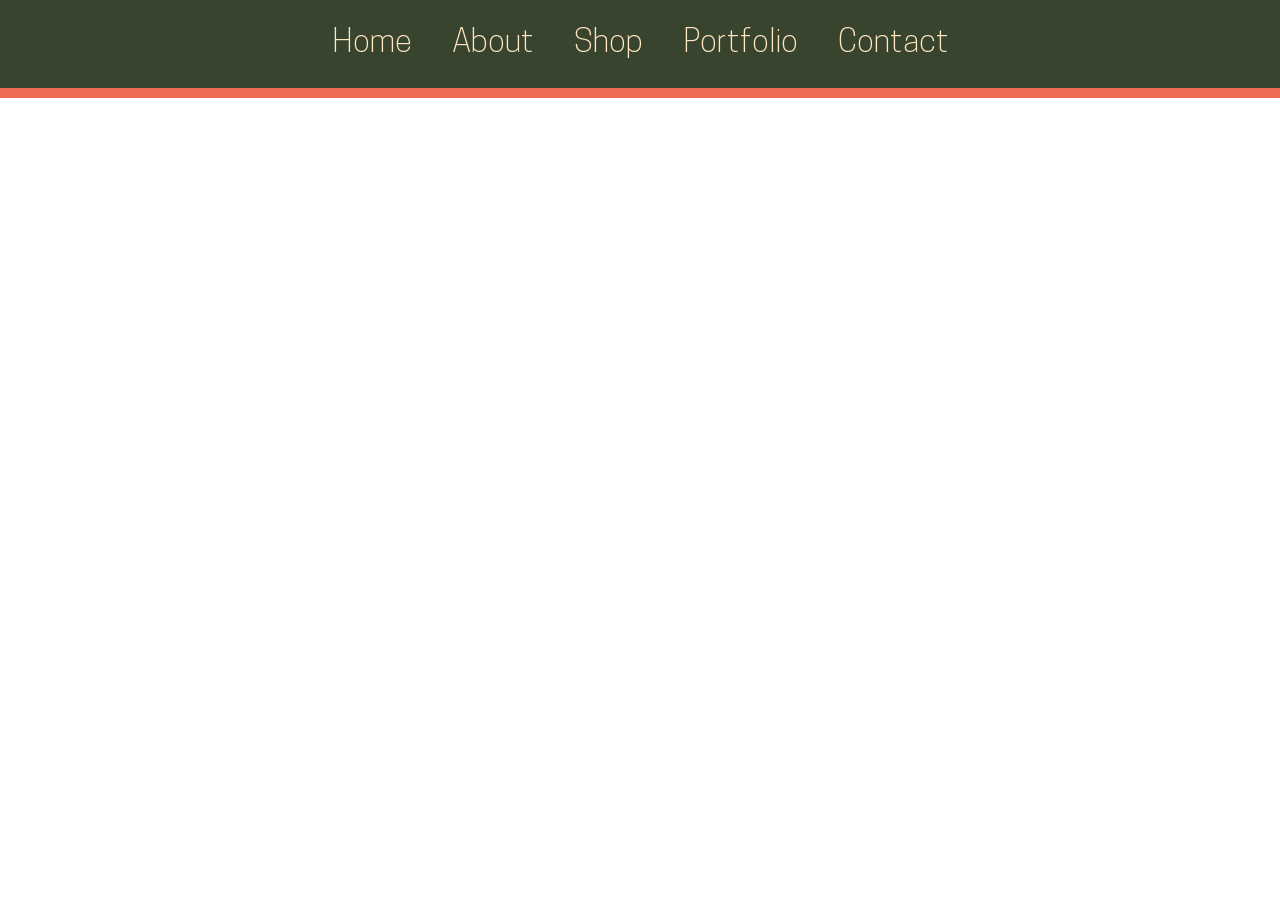
==== portfolio/index.html @ 14aa84bf "Webstudio updates - completed additional pages" ====
<!DOCTYPE html><html lang="en" data-ws-project="23862e66-752c-4eb7-9261-4cd027549fbe" data-ws-version="1193" data-ws-last-published="2026-11-09T02:50:56.412Z"><head><link rel="stylesheet" type="text/css" href="/assets/static/app_generated_index-6937cd5a.DybIr8V8.css"><meta charSet="UTF-8"/><meta name="viewport" content="width=device-width,initial-scale=1"/><link rel="preload" href="/assets/CooperHewitt-LightItalic_O_vuzZyQSfDRtQoGH_PhX.woff2" as="font" crossorigin="anonymous"/><link rel="preload" href="/assets/CooperHewitt-SemiboldItalic_R-CnnnwwbRI8cOrEmQ0u4.woff2" as="font" crossorigin="anonymous"/><link rel="preload" href="/assets/CooperHewitt-Book_gegcQftvdaRz7dl8FiotU.woff2" as="font" crossorigin="anonymous"/><link rel="preload" href="/assets/CooperHewitt-Heavy_PlaudjuqillOgbiPBbCzZ.woff2" as="font" crossorigin="anonymous"/><link rel="preload" href="/assets/CooperHewitt-Light_Y0V5WSEIPaBqnRs9avVkN.woff2" as="font" crossorigin="anonymous"/><link rel="preload" href="/assets/CooperHewitt-Bold_sJR_eyVuuFCDrAmXDJN2t.woff2" as="font" crossorigin="anonymous"/><link rel="preload" href="/assets/CooperHewitt-BookItalic_qAO-ehbOjNCXXPKEOnSa5.woff2" as="font" crossorigin="anonymous"/><link rel="preload" href="/assets/CooperHewitt-HeavyItalic_PTY-TmWu-smKWpG95hy0i.woff2" as="font" crossorigin="anonymous"/><link rel="preload" href="/assets/CooperHewitt-Medium_-sTo8NXGxWXy1kghQVlpi.woff2" as="font" crossorigin="anonymous"/><link rel="preload" href="/assets/CooperHewitt-MediumItalic_LFy3zNYuKBFVIzzJd2ySY.woff2" as="font" crossorigin="anonymous"/><link rel="preload" href="/assets/CooperHewitt-BoldItalic_uzC1m6Ly1wboiHfn4PbVe.woff2" as="font" crossorigin="anonymous"/><link rel="preload" href="/assets/CooperHewitt-Semibold_y3y5GX-sHe1lrQlTJpjki.woff2" as="font" crossorigin="anonymous"/><meta property="og:url" content="https://url/portfolio"/><meta property="og:title" content="Untitled"/><meta property="og:type" content="website"/><meta name="robots" content="noindex, nofollow"/><meta property="twitter:card" content="summary_large_image"/><title>Untitled</title></head><body class="w-element c1i0rsrd"><div style="display:contents"><div style="display:contents"><div class="w-element cb4z5zj c1h0b366 c1b1zoox cqnsuus cag91rg"><div class="w-element cb4z5zj c1h0b366 c1b1zoox cqnsuus cag91rg c11z0u7q c1qw5mlg c1bkpcb8 cao9qlp cm5p5sk"><div class="w-element c11z0u7q c1qkyguq c6vp6l1 c1qw5mlg c1viiw8j c1bkpcb8 cao9qlp cu12ofs csr1nti c106z6g c1h0b366 cxkowxw ca5zbyz c10b6e18 c1rtxuhn cqnsuus c1b1zoox ct4zbtd c1lb60z7 cmi3xc6 c1d5ff5c"><a class="w-element c1a14weh c1dymqv5 c1nh0rvt czjqvdy ccqplkd c1egbfj1 c17npye c1xerf1g c1aq343s c1nst9q7 c8z5t5b c1en6wre cnk7x1m chl4xmx c7td213 c1c8s8ti csta22b c5w9n36 cf34dzp c1f10jpj chliwo c1ia2tzm" href="/">Home</a><a class="w-element c1a14weh c1dymqv5 c1nh0rvt czjqvdy ccqplkd c1egbfj1 c17npye c1xerf1g c1aq343s c1nst9q7 c8z5t5b c1en6wre cnk7x1m chl4xmx c7td213 c1c8s8ti csta22b c5w9n36 cf34dzp c1f10jpj chliwo c1ia2tzm" href="/about-me">About</a><a class="w-element c1a14weh c1dymqv5 c1nh0rvt czjqvdy ccqplkd c1egbfj1 c17npye c1xerf1g c1aq343s c1nst9q7 c8z5t5b c1en6wre cnk7x1m chl4xmx c7td213 c1c8s8ti csta22b c5w9n36 cf34dzp c1f10jpj chliwo c1ia2tzm" href="/shop">Shop</a><a aria-current="page" class="w-element c1a14weh c1dymqv5 c1nh0rvt czjqvdy ccqplkd c1egbfj1 c17npye c1xerf1g c1aq343s c1nst9q7 c8z5t5b c1en6wre cnk7x1m chl4xmx c7td213 c1c8s8ti csta22b c5w9n36 cf34dzp c1f10jpj chliwo c1ia2tzm active" href="/portfolio">Portfolio</a><a class="w-element c1a14weh c1dymqv5 c1nh0rvt czjqvdy ccqplkd c1egbfj1 c17npye c1xerf1g c1aq343s c1nst9q7 c8z5t5b c1en6wre cnk7x1m chl4xmx c7td213 coapl5e csta22b c5w9n36 cf34dzp c1f10jpj chliwo c1ia2tzm c1d5ff5c" href="/blog">Blog</a><a class="w-element c1a14weh c1dymqv5 c1nh0rvt czjqvdy ccqplkd c1egbfj1 c17npye c1xerf1g c1aq343s c1nst9q7 c8z5t5b c1en6wre cnk7x1m chl4xmx c7td213 c1c8s8ti csta22b c5w9n36 cf34dzp c1f10jpj chliwo c1ia2tzm" href="/contact-me">Contact</a></div><div class="w-element coapl5e cofauou c1avrgb3 c1c61qtu casb968 c1q3kdrx c1u8and3 clayidp"><button type="button" class="w-button c1nemqcq c1b1zoox cqnsuus c1p8um90 cmw9a0e c1g2f9x c18c1vjf csgd1zz c107n6qi cyw07d ce3t0pj cbi9lso c13r2d5t c8z5t5b c87owr5 crz591p c1wt2y36 c1yo3swp cb9brdj c1giw29k catn2ze c1jwlwkj cm22fqq c13w50jj cm3leah" aria-haspopup="dialog" aria-expanded="false" aria-controls="radix-:Rim:" data-state="closed"><div class="w-html-embed c1w889rw ct081px c19qli0n c1hx61fz c1sen5f0"><svg xmlns="http://www.w3.org/2000/svg" fill="none" viewBox="0 0 16 16" width="100%" height="100%" style="display: block;"><path stroke="currentColor" stroke-linecap="round" stroke-linejoin="round" d="M2.667 8h10.666M2.667 4h10.666M2.667 12h10.666"/></svg></div></button></div></div></div><div class="w-element c7f6q1j c1tllyyv c1a7cbe2 cazifxr"></div></div></div><div class="w-html-embed">
<style>
/* =================================
   CREATIVELY, CHLOE K - ART GALLERY
   ================================= */

.ck-gallery {
  --ck-green: #38442e;
  --ck-cream: #ffe7c2;
  --ck-orange: #b8311c;
  --ck-paper: #fff9e9;
  --ck-grey: #a29691;

  width: 100%;
  font-family: inherit;
}

.ck-gallery-grid {
  display: grid;
  grid-template-columns: repeat(12, minmax(0, 1fr));
  gap: clamp(12px, 2vw, 26px);
  align-items: start;
}

/* Individual photo cards */

.ck-gallery-card {
  position: relative;
  display: block;
  width: 100%;
  padding: 0;
  border: 0;
  background: transparent;
  cursor: pointer;
  text-align: left;
  overflow: hidden;
  color: white;
  border-radius: 2px;
}

.ck-gallery-card img {
  display: block;
  width: 100%;
  height: 100%;
  object-fit: cover;
  transition: transform 0.5s ease;
}

/* Editorial arrangement */

.ck-gallery-card:nth-child(7n + 1) {
  grid-column: span 7;
  aspect-ratio: 5 / 4;
}

.ck-gallery-card:nth-child(7n + 2) {
  grid-column: span 5;
  aspect-ratio: 4 / 5;
}

.ck-gallery-card:nth-child(7n + 3) {
  grid-column: span 4;
  aspect-ratio: 4 / 5;
}

.ck-gallery-card:nth-child(7n + 4) {
  grid-column: span 4;
  aspect-ratio: 1 / 1;
}

.ck-gallery-card:nth-child(7n + 5) {
  grid-column: span 4;
  aspect-ratio: 4 / 5;
}

.ck-gallery-card:nth-child(7n + 6) {
  grid-column: span 6;
  aspect-ratio: 5 / 4;
}

.ck-gallery-card:nth-child(7n + 7) {
  grid-column: span 6;
  aspect-ratio: 5 / 4;
}

/* Hover overlay */

.ck-gallery-overlay {
  position: absolute;
  inset: 0;
  display: flex;
  flex-direction: column;
  justify-content: flex-end;
  padding: clamp(14px, 3vw, 28px);
  background: rgba(56, 68, 46, 0.78);
  opacity: 0;
  transition: opacity 0.3s ease;
}

.ck-gallery-overlay strong {
  font-size: clamp(16px, 2vw, 24px);
  font-weight: 600;
}

.ck-gallery-overlay span {
  margin-top: 8px;
  font-size: 12px;
  letter-spacing: 0.08em;
  text-transform: uppercase;
  color: var(--ck-cream);
}

.ck-gallery-card:hover .ck-gallery-overlay,
.ck-gallery-card:focus-visible .ck-gallery-overlay {
  opacity: 1;
}

.ck-gallery-card:hover img {
  transform: scale(1.04);
}

.ck-gallery-card:focus-visible {
  outline: 3px solid var(--ck-orange);
  outline-offset: 4px;
}

/* Full detail popup */

.ck-gallery-dialog {
  width: min(900px, calc(100% - 32px));
  max-width: 900px;
  max-height: 90vh;
  padding: 0;
  border: none;
  background: var(--ck-paper);
  color: var(--ck-green);
  overflow: auto;
  box-shadow: 0 20px 80px rgba(0,0,0,0.3);
}

.ck-gallery-dialog::backdrop {
  background: rgba(25, 30, 22, 0.78);
  backdrop-filter: blur(4px);
}

.ck-gallery-detail {
  display: grid;
  grid-template-columns: 1.15fr 0.85fr;
  min-height: 400px;
}

.ck-gallery-detail-image {
  width: 100%;
  height: 100%;
  min-height: 400px;
  object-fit: cover;
}

.ck-gallery-detail-content {
  position: relative;
  display: flex;
  flex-direction: column;
  justify-content: center;
  padding: clamp(24px, 4vw, 48px);
}

.ck-gallery-close {
  position: absolute;
  top: 14px;
  right: 14px;
  width: 36px;
  height: 36px;
  border: 1px solid var(--ck-grey);
  border-radius: 50%;
  background: transparent;
  color: var(--ck-green);
  font-size: 23px;
  line-height: 1;
  cursor: pointer;
}

.ck-gallery-close:hover {
  background: var(--ck-green);
  color: var(--ck-cream);
}

.ck-gallery-detail h2 {
  margin: 20px 0 12px;
  color: var(--ck-green);
  font-size: clamp(24px, 3vw, 34px);
  line-height: 1.15;
}

.ck-gallery-detail p {
  margin: 0 0 18px;
  line-height: 1.7;
  font-size: 15px;
}

.ck-gallery-meta {
  margin-top: 10px;
  padding-top: 16px;
  border-top: 1px solid var(--ck-grey);
  font-size: 13px;
  line-height: 1.8;
}

.ck-gallery-category {
  color: var(--ck-orange);
  font-size: 11px;
  font-weight: 700;
  letter-spacing: 0.12em;
  text-transform: uppercase;
}

/* Mobile */

@media (max-width: 650px) {
  .ck-gallery-grid {
    grid-template-columns: repeat(2, minmax(0, 1fr));
    gap: 12px;
  }

  .ck-gallery-card:nth-child(n) {
    grid-column: span 1;
    aspect-ratio: 4 / 5;
  }

  .ck-gallery-card:nth-child(4n + 1) {
    grid-column: span 2;
    aspect-ratio: 5 / 4;
  }

  .ck-gallery-overlay {
    padding: 12px;
  }

  .ck-gallery-overlay strong {
    font-size: 16px;
  }

  .ck-gallery-overlay span {
    font-size: 10px;
  }

  .ck-gallery-detail {
    grid-template-columns: 1fr;
  }

  .ck-gallery-detail-image {
    height: 300px;
    min-height: 0;
  }

  .ck-gallery-detail-content {
    padding: 24px;
  }

  .ck-gallery-dialog {
    max-height: 88vh;
  }
}

@media (prefers-reduced-motion: reduce) {
  .ck-gallery-card img,
  .ck-gallery-overlay {
    transition: none;
  }
}
</style>

<div class="ck-gallery">
  <div class="ck-gallery-grid" id="ckGalleryGrid"></div>

  <dialog class="ck-gallery-dialog" id="ckGalleryDialog">
    <div class="ck-gallery-detail">
      <img
        class="ck-gallery-detail-image"
        id="ckDetailImage"
        src=""
        alt=""
      />

      <div class="ck-gallery-detail-content">
        <button
          class="ck-gallery-close"
          id="ckGalleryClose"
          aria-label="Close details"
          type="button"
        >&times;</button>

        <span class="ck-gallery-category" id="ckDetailCategory"></span>
        <h2 id="ckDetailTitle"></h2>
        <p id="ckDetailDescription"></p>

        <div class="ck-gallery-meta">
          <div id="ckDetailMaterials"></div>
          <div id="ckDetailYear"></div>
        </div>
      </div>
    </div>
  </dialog>
</div>

<script>
(() => {
  /* =================================
     ADD YOUR ARTWORK HERE
     ================================= */

  const artworks = [
    {
      title: "Woodland Tea Set",
      category: "Ceramics",
      image: "YOUR-IMAGE-URL-1",
      alt: "Handmade ceramic tea set",
      description:
        "A tea set inspired by the redwood forests, featuring sculpted figures and details inspired by woodland flora and fauna.",
      materials: "Speckled B-Mix clay, underglaze, clear glaze",
      year: "2026"
    },
    {
      title: "Piece Two",
      category: "Ceramics",
      image: "YOUR-IMAGE-URL-2",
      alt: "Description of your second artwork",
      description:
        "Add a description of this piece here.",
      materials: "Add materials here",
      year: "2026"
    },
    {
      title: "Piece Three",
      category: "Sculpture",
      image: "YOUR-IMAGE-URL-3",
      alt: "Description of your third artwork",
      description:
        "Add a description of this piece here.",
      materials: "Add materials here",
      year: "2026"
    },
    {
      title: "Piece Four",
      category: "Ceramics",
      image: "YOUR-IMAGE-URL-4",
      alt: "Description of your fourth artwork",
      description:
        "Add a description of this piece here.",
      materials: "Add materials here",
      year: "2026"
    },
    {
      title: "Piece Five",
      category: "Ceramics",
      image: "YOUR-IMAGE-URL-5",
      alt: "Description of your fifth artwork",
      description:
        "Add a description of this piece here.",
      materials: "Add materials here",
      year: "2026"
    },
    {
      title: "Piece Six",
      category: "Other Work",
      image: "YOUR-IMAGE-URL-6",
      alt: "Description of your sixth artwork",
      description:
        "Add a description of this piece here.",
      materials: "Add materials here",
      year: "2026"
    }
  ];

  const grid = document.getElementById("ckGalleryGrid");
  const dialog = document.getElementById("ckGalleryDialog");
  const closeButton = document.getElementById("ckGalleryClose");

  const detailImage = document.getElementById("ckDetailImage");
  const detailCategory = document.getElementById("ckDetailCategory");
  const detailTitle = document.getElementById("ckDetailTitle");
  const detailDescription = document.getElementById("ckDetailDescription");
  const detailMaterials = document.getElementById("ckDetailMaterials");
  const detailYear = document.getElementById("ckDetailYear");

  if (!grid || !dialog) return;

  function openArtwork(artwork) {
    detailImage.src = artwork.image;
    detailImage.alt = artwork.alt;
    detailCategory.textContent = artwork.category;
    detailTitle.textContent = artwork.title;
    detailDescription.textContent = artwork.description;
    detailMaterials.textContent = "Materials: " + artwork.materials;
    detailYear.textContent = "Year: " + artwork.year;

    dialog.showModal();
  }

  artworks.forEach((artwork) => {
    const card = document.createElement("button");
    card.type = "button";
    card.className = "ck-gallery-card";
    card.setAttribute("aria-label", "View details for " + artwork.title);

    const image = document.createElement("img");
    image.src = artwork.image;
    image.alt = artwork.alt;
    image.loading = "lazy";
    image.decoding = "async";

    const overlay = document.createElement("div");
    overlay.className = "ck-gallery-overlay";

    const title = document.createElement("strong");
    title.textContent = artwork.title;

    const prompt = document.createElement("span");
    prompt.textContent = "View details →";

    overlay.append(title, prompt);
    card.append(image, overlay);

    card.addEventListener("click", () => openArtwork(artwork));

    grid.appendChild(card);
  });

  closeButton.addEventListener("click", () => dialog.close());

  dialog.addEventListener("click", (event) => {
    if (event.target === dialog) dialog.close();
  });
})();
</script></div><script id="vike_pageContext" type="application/json">{"pageId":"\/pages\/portfolio","routeParams":{},"data":{"url":"https:\/\/url\/portfolio","system":{"params":{},"search":{},"origin":"https:\/\/url","pathname":"\/portfolio"},"resources":{},"pageMeta":{"title":"Untitled","description":"","excludePageFromSearch":true,"language":"","socialImageAssetName":"!undefined","socialImageUrl":"","status":"!undefined","redirect":"","content":"","custom":[]}}}</script><script id="vike_globalContext" type="application/json">{}</script><script src="/assets/entries/entry-server-routing.Dy32HIcM.js" type="module" async></script><link rel="modulepreload" href="/assets/entries/pages_portfolio.Bsc95HGP.js" as="script" type="text/javascript"><link rel="modulepreload" href="/assets/chunks/chunk-CnNNKXqB.js" as="script" type="text/javascript"></body></html>
---- assets/static/app_generated_index-6937cd5a.DybIr8V8.css ----
@font-face{font-family:Cooper Hewitt;font-style:italic;font-weight:704;font-display:swap;src:url(/assets/CooperHewitt-LightItalic_O_vuzZyQSfDRtQoGH_PhX.woff2) format("woff2")}@font-face{font-family:Cooper Hewitt;font-style:italic;font-weight:710;font-display:swap;src:url(/assets/CooperHewitt-SemiboldItalic_R-CnnnwwbRI8cOrEmQ0u4.woff2) format("woff2")}@font-face{font-family:Epilogue;font-style:normal;font-weight:100 900;font-display:swap;src:url(/assets/Epilogue-VariableFont_wght_UMmD5uKuAMfCr3au74g5m.ttf) format("truetype")}@font-face{font-family:Cooper Hewitt;font-style:normal;font-weight:705;font-display:swap;src:url(/assets/CooperHewitt-Book_gegcQftvdaRz7dl8FiotU.woff2) format("woff2")}@font-face{font-family:Cooper Hewitt;font-style:normal;font-weight:713;font-display:swap;src:url(/assets/CooperHewitt-Heavy_PlaudjuqillOgbiPBbCzZ.woff2) format("woff2")}@font-face{font-family:Cooper Hewitt;font-style:normal;font-weight:703;font-display:swap;src:url(/assets/CooperHewitt-Light_Y0V5WSEIPaBqnRs9avVkN.woff2) format("woff2")}@font-face{font-family:Cooper Hewitt;font-style:normal;font-weight:711;font-display:swap;src:url(/assets/CooperHewitt-Bold_sJR_eyVuuFCDrAmXDJN2t.woff2) format("woff2")}@font-face{font-family:Cooper Hewitt;font-style:italic;font-weight:706;font-display:swap;src:url(/assets/CooperHewitt-BookItalic_qAO-ehbOjNCXXPKEOnSa5.woff2) format("woff2")}@font-face{font-family:Cooper Hewitt;font-style:italic;font-weight:714;font-display:swap;src:url(/assets/CooperHewitt-HeavyItalic_PTY-TmWu-smKWpG95hy0i.woff2) format("woff2")}@font-face{font-family:Cooper Hewitt;font-style:normal;font-weight:707;font-display:swap;src:url(/assets/CooperHewitt-Medium_-sTo8NXGxWXy1kghQVlpi.woff2) format("woff2")}@font-face{font-family:Cooper Hewitt;font-style:italic;font-weight:708;font-display:swap;src:url(/assets/CooperHewitt-MediumItalic_LFy3zNYuKBFVIzzJd2ySY.woff2) format("woff2")}@font-face{font-family:Cooper Hewitt;font-style:italic;font-weight:712;font-display:swap;src:url(/assets/CooperHewitt-BoldItalic_uzC1m6Ly1wboiHfn4PbVe.woff2) format("woff2")}@font-face{font-family:Cooper Hewitt;font-style:normal;font-weight:709;font-display:swap;src:url(/assets/CooperHewitt-Semibold_y3y5GX-sHe1lrQlTJpjki.woff2) format("woff2")}@layer presets{:root{display:grid;min-height:100%;grid-template-rows:auto;grid-template-columns:1fr;font-family:Arial,Roboto,sans-serif;font-size:16px;line-height:1.2;white-space:pre-wrap;white-space-collapse:preserve}a.w-element{box-sizing:border-box}body.w-element{box-sizing:border-box;min-width:0;-webkit-font-smoothing:antialiased;-moz-osx-font-smoothing:grayscale;margin:0}div.w-element,h1.w-element{box-sizing:border-box}main.w-element{box-sizing:border-box}p.w-element{box-sizing:border-box}img.w-image{box-sizing:border-box;max-width:100%;display:block;height:auto}button.w-button{font-family:inherit;font-size:100%;line-height:1.15;box-sizing:border-box;border-top-style:solid;border-right-style:solid;border-bottom-style:solid;border-left-style:solid;text-transform:none;margin:0}div.w-html-embed{display:contents;white-space:normal;white-space-collapse:collapse}div.w-dialog-overlay,div.w-dialog-content{box-sizing:border-box}button.w-close-button{background-color:transparent;background-image:none;font-family:inherit;font-size:100%;line-height:1.15;box-sizing:border-box;text-transform:none;border:0px solid rgb(226 232 240 / 1);margin:0;padding:0}}@media all{.c1h0b366{display:flex}.c1fu5rr8{flex-direction:column}.cb1z7iy{background-color:#fff}.cuenw9q{flex-grow:1}.cqnsuus{justify-content:center}.c1b1zoox{align-items:center}.c1m9a0hc{position:relative}.c1jsd3rm{text-align:center}.c1x64uki{font-weight:900}.c1tzgwcx{font-size:8rem}.c1oaqd8z{line-height:1}.c1syapy2{letter-spacing:-.05em}.cpam8jg{position:absolute}.c17xb9dt{top:0}.c12ftkgz{right:-.125rem}.c4e2wg5{bottom:0}.c6o1xag{left:.125rem}.c1bkouws{opacity:.3}.cxlacm9{right:.125rem}.c18xqwjb{left:-.125rem}.c13n5at{top:50%}.c1vcd9rs{left:0}.ct081px{width:100%}.c1ht13g8{height:.375rem}.c4xuq51{margin-top:1.5rem}.ccvkrj0{font-weight:700}.cxlqewm{font-size:1.5rem}.c1oriiaw{line-height:2rem}.chckygv{letter-spacing:.05em}.c1nemqcq{display:inline-flex}.c1gt4qh2{row-gap:6px}.cflllns{column-gap:6px}.cp6put4{position:fixed}.cq5r10e{z-index:1000}.c1rscuhc{padding-top:6px}.c1q980uv{padding-right:10px}.c27m6u3{padding-bottom:6px}.c17j8ipv{padding-left:10px}.cw0zjvn{right:16px}.c1b6no4t{bottom:16px}.c18znllm{color:#fbfcfd}.c1a5b4ur{font-family:system-ui,sans-serif}.c19wnzrr{font-size:12px}.ce3t0pj{font-weight:500}.czeplo1{border-top-left-radius:9px}.c1667kdk{border-top-right-radius:9px}.cb6hko2{border-bottom-right-radius:9px}.cjc6lql{border-bottom-left-radius:9px}.c7td213{text-decoration-line:none}.c1fh3gch{-webkit-background-clip:padding-box,border-box;background-clip:padding-box,border-box}.cob9sel{background-origin:padding-box,border-box}.ccs8bw2{background-image:linear-gradient(135deg,#4a4efa,#bd2fdb 66%,#ec59ce),linear-gradient(135deg,#92fddc,#7d7ffb 31.94%,#ed72fe 64.24%,#fdd791)}.cnklpdk{border:1px solid transparent}.c9p5pn0{white-space:nowrap}.c1w889rw{display:block}.cxufuag{width:16px}.c1kjmq5a{height:16px}.c1bnflya{flex-shrink:0}.cb4z5zj{background-color:var(--dark-green)}:root{--dark-green: #38442e;--dark-orange: #b8311c;--beige: #ffe7c2;--grey: #a29691;--light-green: #667659;--light-orange: #f06954;--font-lineheight-00: .95;--font-lineheight-0: 1.1;--font-lineheight-1: 1.25;--font-lineheight-2: 1.375;--font-lineheight-3: 1.5;--font-lineheight-4: 1.75;--font-lineheight-5: 2;--font-letterspacing-0: -.05em;--font-letterspacing-1: .025em;--font-letterspacing-2: .05em;--font-letterspacing-3: .075em;--font-letterspacing-4: .15em;--font-letterspacing-5: .5em;--font-letterspacing-6: .75em;--font-letterspacing-7: 1em;--font-size-00: .5rem;--font-size-0: .75rem;--font-size-1: 1rem;--font-size-2: 1.1rem;--font-size-3: 1.25rem;--font-size-4: 1.5rem;--font-size-5: 2rem;--font-size-6: 2.5rem;--font-size-7: 3rem;--font-size-8: 3.5rem;--font-size-fluid-0: clamp(.75rem,2vw,1rem);--font-size-fluid-1: clamp(1rem,4vw,1.5rem);--font-size-fluid-2: clamp(1.5rem,6vw,2.5rem);--font-size-fluid-3: clamp(2rem,9vw,3.5rem);--size-000: -.5rem;--size-00: -.25rem;--size-1: .25rem;--size-2: .5rem;--size-3: 1rem;--size-4: 1.25rem;--size-5: 1.5rem;--size-6: 1.75rem;--size-7: 2rem;--size-8: 3rem;--size-9: 4rem;--size-10: 5rem;--size-11: 7.5rem;--size-12: 10rem;--size-13: 15rem;--size-14: 20rem;--size-15: 30rem;--size-px-000: -8px;--size-px-00: -4px;--size-px-1: 4px;--size-px-2: 8px;--size-px-3: 16px;--size-px-4: 20px;--size-px-5: 24px;--size-px-6: 28px;--size-px-7: 32px;--size-px-8: 48px;--size-px-9: 64px;--size-px-10: 80px;--size-px-11: 120px;--size-px-12: 160px;--size-px-13: 240px;--size-px-14: 320px;--size-px-15: 480px;--size-fluid-1: clamp(.5rem,1vw,1rem);--size-fluid-2: clamp(1rem,2vw,1.5rem);--size-fluid-3: clamp(1.5rem,3vw,2rem);--size-fluid-4: clamp(2rem,4vw,3rem);--size-fluid-5: clamp(4rem,5vw,5rem);--size-fluid-6: clamp(5rem,7vw,7.5rem);--size-fluid-7: clamp(7.5rem,10vw,10rem);--size-fluid-8: clamp(10rem,20vw,15rem);--size-fluid-9: clamp(15rem,30vw,20rem);--size-fluid-10: clamp(20rem,40vw,30rem);--size-content-1: 20ch;--size-content-2: 45ch;--size-content-3: 60ch;--size-header-1: 20ch;--size-header-2: 25ch;--size-header-3: 35ch;--size-xxs: 240px;--size-xs: 360px;--size-sm: 480px;--size-md: 768px;--size-lg: 1024px;--size-xl: 1440px;--size-xxl: 1920px;--size-relative-000: -.5ch;--size-relative-00: -.25ch;--size-relative-1: .25ch;--size-relative-2: .5ch;--size-relative-3: 1ch;--size-relative-4: 1.25ch;--size-relative-5: 1.5ch;--size-relative-6: 1.75ch;--size-relative-7: 2ch;--size-relative-8: 3ch;--size-relative-9: 4ch;--size-relative-10: 5ch;--size-relative-11: 7.5ch;--size-relative-12: 10ch;--size-relative-13: 15ch;--size-relative-14: 20ch;--size-relative-15: 30ch;--ease-1: cubic-bezier(.25,0,.5,1);--ease-2: cubic-bezier(.25,0,.4,1);--ease-3: cubic-bezier(.25,0,.3,1);--ease-4: cubic-bezier(.25,0,.2,1);--ease-5: cubic-bezier(.25,0,.1,1);--ease-in-1: cubic-bezier(.25,0,1,1);--ease-in-2: cubic-bezier(.5,0,1,1);--ease-in-3: cubic-bezier(.7,0,1,1);--ease-in-4: cubic-bezier(.9,0,1,1);--ease-in-5: cubic-bezier(1,0,1,1);--ease-out-1: cubic-bezier(0,0,.75,1);--ease-out-2: cubic-bezier(0,0,.5,1);--ease-out-3: cubic-bezier(0,0,.3,1);--ease-out-4: cubic-bezier(0,0,.1,1);--ease-out-5: cubic-bezier(0,0,0,1);--ease-in-out-1: cubic-bezier(.1,0,.9,1);--ease-in-out-2: cubic-bezier(.3,0,.7,1);--ease-in-out-3: cubic-bezier(.5,0,.5,1);--ease-in-out-4: cubic-bezier(.7,0,.3,1);--ease-in-out-5: cubic-bezier(.9,0,.1,1);--ease-elastic-out-1: cubic-bezier(.5,.75,.75,1.25);--ease-elastic-out-2: cubic-bezier(.5,1,.75,1.25);--ease-elastic-out-3: cubic-bezier(.5,1.25,.75,1.25);--ease-elastic-out-4: cubic-bezier(.5,1.5,.75,1.25);--ease-elastic-out-5: cubic-bezier(.5,1.75,.75,1.25);--ease-elastic-in-1: cubic-bezier(.5,-.25,.75,1);--ease-elastic-in-2: cubic-bezier(.5,-.5,.75,1);--ease-elastic-in-3: cubic-bezier(.5,-.75,.75,1);--ease-elastic-in-4: cubic-bezier(.5,-1,.75,1);--ease-elastic-in-5: cubic-bezier(.5,-1.25,.75,1);--ease-elastic-in-out-1: cubic-bezier(.5,-.1,.1,1.5);--ease-elastic-in-out-2: cubic-bezier(.5,-.3,.1,1.5);--ease-elastic-in-out-3: cubic-bezier(.5,-.5,.1,1.5);--ease-elastic-in-out-4: cubic-bezier(.5,-.7,.1,1.5);--ease-elastic-in-out-5: cubic-bezier(.5,-.9,.1,1.5);--ease-step-1: steps(2);--ease-step-2: steps(3);--ease-step-3: steps(4);--ease-step-4: steps(7);--ease-step-5: steps(10);--ease-elastic-1: var(--ease-elastic-out-1);--ease-elastic-2: var(--ease-elastic-out-2);--ease-elastic-3: var(--ease-elastic-out-3);--ease-elastic-4: var(--ease-elastic-out-4);--ease-elastic-5: var(--ease-elastic-out-5);--ease-squish-1: var(--ease-elastic-in-out-1);--ease-squish-2: var(--ease-elastic-in-out-2);--ease-squish-3: var(--ease-elastic-in-out-3);--ease-squish-4: var(--ease-elastic-in-out-4);--ease-squish-5: var(--ease-elastic-in-out-5);--ease-spring-1: linear(0,.006,.025 2.8%,.101 6.1%,.539 18.9%,.721 25.3%,.849 31.5%,.937 38.1%,.968 41.8%,.991 45.7%,1.006 50.1%,1.015 55%,1.017 63.9%,1.001);--ease-spring-2: linear(0,.007,.029 2.2%,.118 4.7%,.625 14.4%,.826 19%,.902,.962,1.008 26.1%,1.041 28.7%,1.064 32.1%,1.07 36%,1.061 40.5%,1.015 53.4%,.999 61.6%,.995 71.2%,1);--ease-spring-3: linear(0,.009,.035 2.1%,.141 4.4%,.723 12.9%,.938 16.7%,1.017,1.077,1.121,1.149 24.3%,1.159,1.163,1.161,1.154 29.9%,1.129 32.8%,1.051 39.6%,1.017 43.1%,.991,.977 51%,.974 53.8%,.975 57.1%,.997 69.8%,1.003 76.9%,1);--ease-spring-4: linear(0,.009,.037 1.7%,.153 3.6%,.776 10.3%,1.001,1.142 16%,1.185,1.209 19%,1.215 19.9% 20.8%,1.199,1.165 25%,1.056 30.3%,1.008 33%,.973,.955 39.2%,.953 41.1%,.957 43.3%,.998 53.3%,1.009 59.1% 63.7%,.998 78.9%,1);--ease-spring-5: linear(0,.01,.04 1.6%,.161 3.3%,.816 9.4%,1.046,1.189 14.4%,1.231,1.254 17%,1.259,1.257 18.6%,1.236,1.194 22.3%,1.057 27%,.999 29.4%,.955 32.1%,.942,.935 34.9%,.933,.939 38.4%,1 47.3%,1.011,1.017 52.6%,1.016 56.4%,1 65.2%,.996 70.2%,1.001 87.2%,1);--ease-bounce-1: linear(0,.004,.016,.035,.063,.098,.141,.191,.25,.316,.391 36.8%,.563,.766,1 58.8%,.946,.908 69.1%,.895,.885,.879,.878,.879,.885,.895,.908 89.7%,.946,1);--ease-bounce-2: linear(0,.004,.016,.035,.063,.098,.141 15.1%,.25,.391,.562,.765,1,.892 45.2%,.849,.815,.788,.769,.757,.753,.757,.769,.788,.815,.85,.892 75.2%,1 80.2%,.973,.954,.943,.939,.943,.954,.973,1);--ease-bounce-3: linear(0,.004,.016,.035,.062,.098,.141 11.4%,.25,.39,.562,.764,1 30.3%,.847 34.8%,.787,.737,.699,.672,.655,.65,.656,.672,.699,.738,.787,.847 61.7%,1 66.2%,.946,.908,.885 74.2%,.879,.878,.879,.885 79.5%,.908,.946,1 87.4%,.981,.968,.96,.957,.96,.968,.981,1);--ease-bounce-4: linear(0,.004,.016 3%,.062,.141,.25,.391,.562 18.2%,1 24.3%,.81,.676 32.3%,.629,.595,.575,.568,.575,.595,.629,.676 48.2%,.811,1 56.2%,.918,.86,.825,.814,.825,.86,.918,1 77.2%,.94 80.6%,.925,.92,.925,.94 87.5%,1 90.9%,.974,.965,.974,1);--ease-bounce-5: linear(0,.004,.016 2.5%,.063,.141,.25 10.1%,.562,1 20.2%,.783,.627,.534 30.9%,.511,.503,.511,.534 38%,.627,.782,1 48.7%,.892,.815,.769 56.3%,.757,.753,.757,.769 61.3%,.815,.892,1 68.8%,.908 72.4%,.885,.878,.885,.908 79.4%,1 83%,.954 85.5%,.943,.939,.943,.954 90.5%,1 93%,.977,.97,.977,1);--layer-1: 1;--layer-2: 2;--layer-3: 3;--layer-4: 4;--layer-5: 5;--layer-important: 2147483647;--shadow-color: 220 3% 15%;--shadow-strength: 1%;--inner-shadow-highlight: inset 0-.5px 0 0#fff,inset 0 .5px 0 0 rgba(0,0,0,.067);--shadow-1: 0 1px 2px -1px hsl(var(--shadow-color)/calc(var(--shadow-strength) + 9%));--shadow-2: 0 3px 5px -2px hsl(var(--shadow-color)/calc(var(--shadow-strength) + 3%)),0 7px 14px -5px hsl(var(--shadow-color)/calc(var(--shadow-strength) + 5%));--shadow-3: 0 -1px 3px 0 hsl(var(--shadow-color)/calc(var(--shadow-strength) + 2%)),0 1px 2px -5px hsl(var(--shadow-color)/calc(var(--shadow-strength) + 2%)),0 2px 5px -5px hsl(var(--shadow-color)/calc(var(--shadow-strength) + 4%)),0 4px 12px -5px hsl(var(--shadow-color)/calc(var(--shadow-strength) + 5%)),0 12px 15px -5px hsl(var(--shadow-color)/calc(var(--shadow-strength) + 7%));--shadow-4: 0 -2px 5px 0 hsl(var(--shadow-color)/calc(var(--shadow-strength) + 2%)),0 1px 1px -2px hsl(var(--shadow-color)/calc(var(--shadow-strength) + 3%)),0 2px 2px -2px hsl(var(--shadow-color)/calc(var(--shadow-strength) + 3%)),0 5px 5px -2px hsl(var(--shadow-color)/calc(var(--shadow-strength) + 4%)),0 9px 9px -2px hsl(var(--shadow-color)/calc(var(--shadow-strength) + 5%)),0 16px 16px -2px hsl(var(--shadow-color)/calc(var(--shadow-strength) + 6%));--shadow-5: 0 -1px 2px 0 hsl(var(--shadow-color)/calc(var(--shadow-strength) + 2%)),0 2px 1px -2px hsl(var(--shadow-color)/calc(var(--shadow-strength) + 3%)),0 5px 5px -2px hsl(var(--shadow-color)/calc(var(--shadow-strength) + 3%)),0 10px 10px -2px hsl(var(--shadow-color)/calc(var(--shadow-strength) + 4%)),0 20px 20px -2px hsl(var(--shadow-color)/calc(var(--shadow-strength) + 5%)),0 40px 40px -2px hsl(var(--shadow-color)/calc(var(--shadow-strength) + 7%));--shadow-6: 0 -1px 2px 0 hsl(var(--shadow-color)/calc(var(--shadow-strength) + 2%)),0 3px 2px -2px hsl(var(--shadow-color)/calc(var(--shadow-strength) + 3%)),0 7px 5px -2px hsl(var(--shadow-color)/calc(var(--shadow-strength) + 3%)),0 12px 10px -2px hsl(var(--shadow-color)/calc(var(--shadow-strength) + 4%)),0 22px 18px -2px hsl(var(--shadow-color)/calc(var(--shadow-strength) + 5%)),0 41px 33px -2px hsl(var(--shadow-color)/calc(var(--shadow-strength) + 6%)),0 100px 80px -2px hsl(var(--shadow-color)/calc(var(--shadow-strength) + 7%));--inner-shadow-0: inset 0 0 0 1px hsl(var(--shadow-color)/calc(var(--shadow-strength) + 9%));--inner-shadow-1: inset 0 1px 2px 0 hsl(var(--shadow-color)/calc(var(--shadow-strength) + 9%)),var(--inner-shadow-highlight);--inner-shadow-2: inset 0 1px 4px 0 hsl(var(--shadow-color)/calc(var(--shadow-strength) + 9%)),var(--inner-shadow-highlight);--inner-shadow-3: inset 0 2px 8px 0 hsl(var(--shadow-color)/calc(var(--shadow-strength) + 9%)),var(--inner-shadow-highlight);--inner-shadow-4: inset 0 2px 14px 0 hsl(var(--shadow-color)/calc(var(--shadow-strength) + 9%)),var(--inner-shadow-highlight);--ratio-square: 1;--ratio-landscape: 4/3;--ratio-portrait: 3/4;--ratio-widescreen: 16/9;--ratio-ultrawide: 18/5;--ratio-golden: 1.618/1;--gray-0: rgb(255 255 255 / 1);--gray-1: unset;--gray-2: unset;--gray-3: rgb(243 243 243 / 1);--gray-4: unset;--gray-5: unset;--gray-6: unset;--gray-7: unset;--gray-8: unset;--gray-9: unset;--gray-10: unset;--gray-11: unset;--gray-12: rgb(45 45 45 / 1);--stone-0: rgb(248 250 251 / 1);--stone-1: rgb(242 244 246 / 1);--stone-2: rgb(235 237 239 / 1);--stone-3: rgb(224 228 229 / 1);--stone-4: rgb(209 214 216 / 1);--stone-5: rgb(177 182 185 / 1);--stone-6: rgb(151 155 157 / 1);--stone-7: rgb(126 130 130 / 1);--stone-8: rgb(102 105 104 / 1);--stone-9: rgb(80 81 79 / 1);--stone-10: rgb(58 58 55 / 1);--stone-11: rgb(37 37 33 / 1);--stone-12: rgb(18 18 16 / 1);--red-0: unset;--red-1: unset;--red-2: unset;--red-3: unset;--red-4: unset;--red-5: unset;--red-6: rgb(255 98 80 / 1);--red-7: unset;--red-8: unset;--red-9: unset;--red-10: unset;--red-11: unset;--red-12: unset;--pink-0: unset;--pink-1: unset;--pink-2: unset;--pink-3: unset;--pink-4: rgb(243 175 168 / 1);--pink-5: unset;--pink-6: unset;--pink-7: unset;--pink-8: unset;--pink-9: unset;--pink-10: unset;--pink-11: unset;--pink-12: unset;--purple-0: rgb(248 240 252 / 1);--purple-1: rgb(243 217 250 / 1);--purple-2: rgb(238 190 250 / 1);--purple-3: rgb(229 153 247 / 1);--purple-4: rgb(218 119 242 / 1);--purple-5: rgb(204 93 232 / 1);--purple-6: rgb(190 75 219 / 1);--purple-7: rgb(174 62 201 / 1);--purple-8: rgb(156 54 181 / 1);--purple-9: rgb(134 46 156 / 1);--purple-10: rgb(112 38 130 / 1);--purple-11: rgb(90 30 105 / 1);--purple-12: rgb(68 23 79 / 1);--violet-0: rgb(243 240 255 / 1);--violet-1: rgb(229 219 255 / 1);--violet-2: rgb(208 191 255 / 1);--violet-3: rgb(177 151 252 / 1);--violet-4: rgb(151 117 250 / 1);--violet-5: rgb(132 94 247 / 1);--violet-6: rgb(121 80 242 / 1);--violet-7: rgb(112 72 232 / 1);--violet-8: rgb(103 65 217 / 1);--violet-9: rgb(95 61 196 / 1);--violet-10: rgb(82 53 171 / 1);--violet-11: rgb(70 45 145 / 1);--violet-12: rgb(58 37 120 / 1);--indigo-0: rgb(237 242 255 / 1);--indigo-1: rgb(219 228 255 / 1);--indigo-2: rgb(186 200 255 / 1);--indigo-3: rgb(145 167 255 / 1);--indigo-4: rgb(116 143 252 / 1);--indigo-5: rgb(92 124 250 / 1);--indigo-6: rgb(76 110 245 / 1);--indigo-7: rgb(66 99 235 / 1);--indigo-8: rgb(59 91 219 / 1);--indigo-9: rgb(54 79 199 / 1);--indigo-10: rgb(47 68 173 / 1);--indigo-11: rgb(40 58 148 / 1);--indigo-12: rgb(33 48 122 / 1);--blue-0: rgb(231 245 255 / 1);--blue-1: rgb(208 235 255 / 1);--blue-2: rgb(165 216 255 / 1);--blue-3: rgb(116 192 252 / 1);--blue-4: rgb(77 171 247 / 1);--blue-5: rgb(51 154 240 / 1);--blue-6: rgb(34 139 230 / 1);--blue-7: rgb(28 126 214 / 1);--blue-8: rgb(25 113 194 / 1);--blue-9: rgb(24 100 171 / 1);--blue-10: rgb(20 85 145 / 1);--blue-11: rgb(17 70 120 / 1);--blue-12: rgb(13 55 94 / 1);--cyan-0: rgb(227 250 252 / 1);--cyan-1: rgb(197 246 250 / 1);--cyan-2: rgb(153 233 242 / 1);--cyan-3: rgb(102 217 232 / 1);--cyan-4: rgb(59 201 219 / 1);--cyan-5: rgb(34 184 207 / 1);--cyan-6: rgb(21 170 191 / 1);--cyan-7: rgb(16 152 173 / 1);--cyan-8: rgb(12 133 153 / 1);--cyan-9: rgb(11 114 133 / 1);--cyan-10: rgb(9 92 107 / 1);--cyan-11: rgb(7 70 82 / 1);--cyan-12: rgb(5 48 56 / 1);--teal-0: rgb(230 252 245 / 1);--teal-1: rgb(195 250 232 / 1);--teal-2: rgb(150 242 215 / 1);--teal-3: rgb(99 230 190 / 1);--teal-4: rgb(56 217 169 / 1);--teal-5: rgb(32 201 151 / 1);--teal-6: rgb(18 184 134 / 1);--teal-7: rgb(12 166 120 / 1);--teal-8: rgb(9 146 104 / 1);--teal-9: rgb(8 127 91 / 1);--teal-10: rgb(6 102 73 / 1);--teal-11: rgb(5 77 55 / 1);--teal-12: rgb(3 51 37 / 1);--green-0: unset;--green-1: unset;--green-2: unset;--green-3: unset;--green-4: unset;--green-5: unset;--green-6: rgb(0 147 121 / 1);--green-7: unset;--green-8: unset;--green-9: unset;--green-10: unset;--green-11: unset;--green-12: unset;--lime-0: rgb(244 252 227 / 1);--lime-1: rgb(233 250 200 / 1);--lime-2: rgb(216 245 162 / 1);--lime-3: rgb(192 235 117 / 1);--lime-4: rgb(169 227 75 / 1);--lime-5: rgb(148 216 45 / 1);--lime-6: rgb(130 201 30 / 1);--lime-7: rgb(116 184 22 / 1);--lime-8: rgb(102 168 15 / 1);--lime-9: rgb(92 148 13 / 1);--lime-10: rgb(76 122 11 / 1);--lime-11: rgb(60 97 9 / 1);--lime-12: rgb(44 71 6 / 1);--yellow-0: unset;--yellow-1: unset;--yellow-2: unset;--yellow-3: unset;--yellow-4: rgb(247 214 132 / 1);--yellow-5: unset;--yellow-6: unset;--yellow-7: unset;--yellow-8: unset;--yellow-9: unset;--yellow-10: unset;--yellow-11: unset;--yellow-12: unset;--orange-0: rgb(255 244 230 / 1);--orange-1: rgb(255 232 204 / 1);--orange-2: rgb(255 216 168 / 1);--orange-3: rgb(255 192 120 / 1);--orange-4: rgb(255 169 77 / 1);--orange-5: rgb(255 146 43 / 1);--orange-6: rgb(253 126 20 / 1);--orange-7: rgb(247 103 7 / 1);--orange-8: rgb(232 89 12 / 1);--orange-9: rgb(217 72 15 / 1);--orange-10: rgb(191 64 13 / 1);--orange-11: rgb(153 51 11 / 1);--orange-12: rgb(128 43 9 / 1);--choco-0: rgb(255 248 220 / 1);--choco-1: rgb(252 225 188 / 1);--choco-2: rgb(247 202 158 / 1);--choco-3: rgb(241 178 128 / 1);--choco-4: rgb(233 155 98 / 1);--choco-5: rgb(223 133 69 / 1);--choco-6: rgb(212 110 37 / 1);--choco-7: rgb(189 95 27 / 1);--choco-8: rgb(164 81 23 / 1);--choco-9: rgb(138 69 19 / 1);--choco-10: rgb(112 58 19 / 1);--choco-11: rgb(87 47 18 / 1);--choco-12: rgb(61 33 13 / 1);--brown-0: rgb(250 244 235 / 1);--brown-1: rgb(237 224 209 / 1);--brown-2: rgb(224 202 183 / 1);--brown-3: rgb(211 183 158 / 1);--brown-4: rgb(197 162 133 / 1);--brown-5: rgb(183 143 109 / 1);--brown-6: rgb(168 124 86 / 1);--brown-7: rgb(149 107 71 / 1);--brown-8: rgb(130 91 58 / 1);--brown-9: rgb(111 75 45 / 1);--brown-10: rgb(94 58 33 / 1);--brown-11: rgb(78 43 21 / 1);--brown-12: rgb(66 36 18 / 1);--sand-0: rgb(248 250 251 / 1);--sand-1: rgb(230 228 220 / 1);--sand-2: rgb(213 207 189 / 1);--sand-3: rgb(194 185 160 / 1);--sand-4: rgb(174 165 140 / 1);--sand-5: rgb(154 145 120 / 1);--sand-6: rgb(134 124 101 / 1);--sand-7: rgb(115 106 83 / 1);--sand-8: rgb(95 87 70 / 1);--sand-9: rgb(75 70 57 / 1);--sand-10: rgb(56 53 45 / 1);--sand-11: rgb(37 37 33 / 1);--sand-12: rgb(18 18 16 / 1);--camo-0: rgb(249 251 231 / 1);--camo-1: rgb(232 237 156 / 1);--camo-2: rgb(210 223 78 / 1);--camo-3: rgb(194 206 52 / 1);--camo-4: rgb(181 187 46 / 1);--camo-5: rgb(167 168 39 / 1);--camo-6: rgb(153 150 33 / 1);--camo-7: rgb(140 133 28 / 1);--camo-8: rgb(126 116 22 / 1);--camo-9: rgb(109 100 20 / 1);--camo-10: rgb(93 84 17 / 1);--camo-11: rgb(77 70 14 / 1);--camo-12: rgb(54 48 10 / 1);--jungle-0: rgb(236 254 176 / 1);--jungle-1: rgb(222 243 154 / 1);--jungle-2: rgb(208 232 132 / 1);--jungle-3: rgb(194 221 110 / 1);--jungle-4: rgb(181 209 91 / 1);--jungle-5: rgb(168 198 72 / 1);--jungle-6: rgb(155 187 54 / 1);--jungle-7: rgb(143 176 36 / 1);--jungle-8: rgb(132 165 19 / 1);--jungle-9: rgb(122 153 8 / 1);--jungle-10: rgb(101 128 6 / 1);--jungle-11: rgb(81 102 5 / 1);--jungle-12: rgb(61 77 4 / 1);--gradient-1: linear-gradient(to bottom right,#1f005c,#5b0060,#870160,#ac255e,#ca485c,#e16b5c,#f39060,#ffb56b);--gradient-2: linear-gradient(to bottom right,#48005c,#8300e2,#a269ff);--gradient-3: radial-gradient(circle at top right,#0ff,rgba(0,255,255,0)),radial-gradient(circle at bottom left,#ff1492,rgba(255,20,146,0));--gradient-4: linear-gradient(to bottom right,#00f5a0,#00d9f5);--gradient-5: conic-gradient(from -270deg at 75% 110%,#f0f,#fffaf0);--gradient-6: conic-gradient(from -90deg at top left,#000,#fff);--gradient-7: linear-gradient(to bottom right,#72c6ef,#004e8f);--gradient-8: conic-gradient(from 90deg at 50% 0%,#111,50%,#222,#111);--gradient-9: conic-gradient(from .5turn at bottom center,#add8e6,#fff);--gradient-10: conic-gradient(from 90deg at 40% -25%,gold,#f79d03,#ee6907,#e6390a,#de0d0d,#d61039,#cf1261,#c71585,#cf1261,#d61039,#de0d0d,#ee6907,#f79d03,gold,gold,gold);--gradient-11: conic-gradient(at bottom left,#ff1493,cyan);--gradient-12: conic-gradient(from 90deg at 25% -10%,#ff4500,#d3f340,#7bee85,#afeeee,#7bee85);--gradient-13: radial-gradient(circle at 50% 200%,#000142,#3b0083,#b300c3,#ff059f,#ff4661,#ffad86,#fff3c7);--gradient-14: conic-gradient(at top right,lime,cyan);--gradient-15: linear-gradient(to bottom right,#c7d2fe,#fecaca,#fef3c7);--gradient-16: radial-gradient(circle at 50% -250%,#374151,#111827,#000);--gradient-17: conic-gradient(from -90deg at 50% -25%,blue,#8a2be2);--gradient-18: linear-gradient(0deg,rgba(255,0,0,.8),rgba(255,0,0,0) 75%),linear-gradient(60deg,rgba(255,255,0,.8),rgba(255,255,0,0) 75%),linear-gradient(120deg,rgba(0,255,0,.8),rgba(0,255,0,0) 75%),linear-gradient(180deg,rgba(0,255,255,.8),rgba(0,255,255,0) 75%),linear-gradient(240deg,rgba(0,0,255,.8),rgba(0,0,255,0) 75%),linear-gradient(300deg,rgba(255,0,255,.8),rgba(255,0,255,0) 75%);--gradient-19: linear-gradient(to bottom right,#ffe259,#ffa751);--gradient-20: conic-gradient(from -135deg at -10%center,orange,#ff7715,#ff522a,#ff3f47,#ff5482,#ff69b4);--gradient-21: conic-gradient(from -90deg at 25% 115%,red,#f06,#f0c,#c0f,#60f,#00f,#00f,#00f,#00f);--gradient-22: linear-gradient(to bottom right,#acb6e5,#86fde8);--gradient-23: linear-gradient(to bottom right,#536976,#292e49);--gradient-24: conic-gradient(from .5turn at 0% 0%,#00c476,10%,#82b0ff,90%,#00c476);--gradient-25: conic-gradient(at 125% 50%,#b78cf7,#ff7c94,#ffcf0d,#ff7c94,#b78cf7);--gradient-26: linear-gradient(to bottom right,#9796f0,#fbc7d4);--gradient-27: conic-gradient(from .5turn at bottom left,#ff1493,#639);--gradient-28: conic-gradient(from -90deg at 50% 105%,#fff,orchid);--gradient-29: radial-gradient(circle at top right,#bfb3ff,rgba(191,179,255,0)),radial-gradient(circle at bottom left,#86acf9,rgba(134,172,249,0));--gradient-30: radial-gradient(circle at top right,#00ff80,rgba(0,255,128,0)),radial-gradient(circle at bottom left,#adffd6,rgba(173,255,214,0));--noise-1: url("data:image/svg+xml;charset=utf-8,%3Csvg viewBox='0 0 200 200' xmlns='http://www.w3.org/2000/svg'%3E%3Cfilter id='a'%3E%3CfeTurbulence type='fractalNoise' baseFrequency='.005' numOctaves='2' stitchTiles='stitch'/%3E%3C/filter%3E%3Crect width='100%25' height='100%25' filter='url(%23a)'/%3E%3C/svg%3E");--noise-2: url("data:image/svg+xml;charset=utf-8,%3Csvg viewBox='0 0 300 300' xmlns='http://www.w3.org/2000/svg'%3E%3Cfilter id='a'%3E%3CfeTurbulence type='fractalNoise' baseFrequency='.05' stitchTiles='stitch'/%3E%3C/filter%3E%3Crect width='100%25' height='100%25' filter='url(%23a)'/%3E%3C/svg%3E");--noise-3: url("data:image/svg+xml;charset=utf-8,%3Csvg viewBox='0 0 1024 1024' xmlns='http://www.w3.org/2000/svg'%3E%3Cfilter id='a'%3E%3CfeTurbulence type='fractalNoise' baseFrequency='.25' stitchTiles='stitch'/%3E%3C/filter%3E%3Crect width='100%25' height='100%25' filter='url(%23a)'/%3E%3C/svg%3E");--noise-4: url("data:image/svg+xml;charset=utf-8,%3Csvg viewBox='0 0 2056 2056' xmlns='http://www.w3.org/2000/svg'%3E%3Cfilter id='a'%3E%3CfeTurbulence type='fractalNoise' baseFrequency='.5' stitchTiles='stitch'/%3E%3C/filter%3E%3Crect width='100%25' height='100%25' filter='url(%23a)'/%3E%3C/svg%3E");--noise-5: url("data:image/svg+xml;charset=utf-8,%3Csvg viewBox='0 0 2056 2056' xmlns='http://www.w3.org/2000/svg'%3E%3Cfilter id='a'%3E%3CfeTurbulence type='fractalNoise' baseFrequency='.75' stitchTiles='stitch'/%3E%3C/filter%3E%3Crect width='100%25' height='100%25' filter='url(%23a)'/%3E%3C/svg%3E");--noise-filter-1: contrast(300%) brightness(100%);--noise-filter-2: contrast(200%) brightness(150%);--noise-filter-3: contrast(200%) brightness(250%);--noise-filter-4: contrast(200%) brightness(500%);--noise-filter-5: contrast(200%) brightness(1000%);--border-size-1: 1px;--border-size-2: 2px;--border-size-3: 5px;--border-size-4: 10px;--border-size-5: 25px;--radius-1: 2px;--radius-2: 5px;--radius-3: 1rem;--radius-4: 2rem;--radius-5: 4rem;--radius-6: 8rem;--radius-round: 100000px;--radius-conditional-1: clamp(0px, calc(100vw - 100%) * 1e5,var(--radius-1));--radius-conditional-2: clamp(0px, calc(100vw - 100%) * 1e5,var(--radius-2));--radius-conditional-3: clamp(0px, calc(100vw - 100%) * 1e5,var(--radius-3));--radius-conditional-4: clamp(0px, calc(100vw - 100%) * 1e5,var(--radius-4));--radius-conditional-5: clamp(0px, calc(100vw - 100%) * 1e5,var(--radius-5));--radius-conditional-6: clamp(0px, calc(100vw - 100%) * 1e5,var(--radius-6));background-color:var(--background-primary, rgb(13 15 18 / 1));color:var(--foreground-primary, rgb(241 243 245 / 1));--focus-color: var(--red-6);--focus-width: 1px;--focus-offset: 0;--duration-default: .2s;--easing-default: var(--ease-out-3);--gap-xs: var(--size-1);--gap-s: var(--size-fluid-2);--gap-m: var(--size-fluid-4);--gap-l: var(--size-fluid-7);--foreground-primary: var(--gray-12);--foreground-secondary: var(--gray-0);--foreground-accent: var(--red-6, rgb(255 98 80 / 1));--foreground-muted: var(--gray-5, rgb(173 181 189 / 1));--foreground-border: var(--foreground-primary);--background-primary: var(--gray-0);--background-secondary: var(--gray-3);--background-accent: var(--gray-12);--background-card: var(--background-primary, rgb(255 255 255 / 1));font-family:Epilogue,sans-serif;line-height:var(--font-lineheight-3, 1.5);font-size:17px}.c1a7cbe2{height:10px}.cazifxr{background-color:var(--light-orange)}.c1nst9q7{align-self:auto}.c8z5t5b{padding-top:0}.c1en6wre{font-family:Cooper Hewitt,sans-serif}.cnk7x1m{color:#ffe7c2}.chl4xmx{font-size:2.5svw}.c1c8s8ti{display:inline-block}.csta22b:hover{color:#b8311c}.c5w9n36:hover{border-top-color:var(--light-orange)}.cf34dzp:hover{border-right-color:var(--light-orange)}.c1f10jpj:hover{border-bottom-color:var(--light-orange)}.chliwo:hover{border-left-color:var(--light-orange)}.cxkowxw{row-gap:40px}.ca5zbyz{column-gap:40px}.c10b6e18{flex-wrap:nowrap}.c1rtxuhn{align-content:stretch}.ct4zbtd{flex-direction:row}.c1lb60z7{padding-top:20px}.cmi3xc6{padding-bottom:20px}.cm1g9ma{object-fit:fill}.cwtzwi2{max-height:100%}.c11d4tfv{align-self:center}.c135hzj0{flex-grow:0}.c1y8va5t{order:-1}.c1lp7ltt{grid-template-columns:1fr 1fr}.c1og85n5{grid-template-rows:auto auto}.c1mpned8{grid-auto-columns:1fr}.ccoodmm{row-gap:2px}.c1qh98ym{column-gap:2px}.c127zp2m{top:0}.c13wc7iz{right:0}.c1r3sorl{bottom:0}.c1igvs44{left:0}.cj9aaff{padding-bottom:5%}.czcqu8x{font-size:1em}.cq9n8mu{margin-top:0}.c1j6ohzr{margin-bottom:0}.c1w92t9t{max-width:100%}.c1ohb49z{background-color:var(--beige)}.c1gh2dj{height:auto}.c1295ixt{top:10%}.cmw8eh3{left:70%}.cenboq0{width:24%}.c1yihfbb{background-image:none}.cws0i9b{background-size:auto auto}.cd0fxuz{background-repeat:repeat}.c18kr8vn{background-attachment:scroll}.cnc33zx{background-origin:padding-box}.c1ld8jna{-webkit-background-clip:border-box;background-clip:border-box}.c5hio5u{background-color:#f6d6d5}.c147520w{transform:rotate(4deg)}.cdjtzt9{aspect-ratio:4/5}.cybcwf4{min-height:0}.c17sg8s0{box-sizing:border-box}.c1a8s0i4{padding:14px}.cjrr2sw{background-position:0% 0%}.c1kde6su{top:12%}.cd9yo6d{left:8%}.c1etcu1j{width:30%}.cw9cn2h{background-color:#fff9e9}.c1w5bqg2{transform:rotate(-3deg)}.c1kdg64k{aspect-ratio:5/8}.cdp1jdk{top:25%}.c1qtqh0x{left:40%}.c1viclbu{width:27%}.czq1kcy{background-color:#e9d9b9}.cwb592h{transform:rotate(2deg)}.c1azaon6{aspect-ratio:1/1}.cyac4iw{top:70%}.c1ago24z{left:35%}.c18riej7{width:22%}.c1wi9uly{background-color:#dce2d1}.c1t2mut7{transform:rotate(3deg)}.c1jlvm2b{aspect-ratio:5/3}.c18l2xm3{padding:12px}.c3bnsb4{top:55%}.cy9ih1j{left:63%}.c1vwo23u{width:25%}.cbb4wmk{background-color:#fffdf7}.c1wz70qo{transform:rotate(-2deg)}.cczlnv3{aspect-ratio:6/5}.c1rtsudl{width:20%}.cryngop{row-gap:0px}.c1eetryr{column-gap:0px}.c1ssa75j{top:5%}.cbxoakz{left:60%}.c10x60xt{width:35%}.cpre7fo{border-top-style:solid}.c15vhk7w{border-right-style:solid}.c1hdfdg9{border-left-style:solid}.cwd9tyg{border-bottom-style:solid}.c1gqx4y5{border-top-color:var(--dark-orange)}.c1f5tfqr{border-right-color:var(--dark-orange)}.cl9wum9{border-bottom-color:var(--dark-orange)}.c16dsihr{border-left-color:var(--dark-orange)}.clsgigz{border-top-left-radius:5px}.c7lnv89{border-top-right-radius:5px}.ctjydr3{border-bottom-left-radius:5px}.c9ilzyb{border-bottom-right-radius:5px}.c1hmd955{padding:5px}.cdguzut{width:60%}.cq1epbf{border-top-style:none}.cgvvp7o{border-right-style:none}.cov5efz{border-left-style:none}.ct9nytj{border-bottom-style:none}.ct5jt0g{margin-right:10%}.cdh32wp{width:80%}.c1vl3ouq{height:70%}.cz5sfo6{font-style:italic}.cxy713h{font-size:4svw}.c11uyr7c{font-size:2svw}.c1m6m2ag{color:var(--beige)}.c1fg0bht{background-color:var(--dark-orange)}.c1pdr98m{border-top-color:var(--dark-green)}.cdoklh9{border-right-color:var(--dark-green)}.cdugsbd{border-bottom-color:var(--dark-green)}.c1pee4kn{border-left-color:var(--dark-green)}.ci7b391{align-items:end}.cty1asp{bottom:0%}.c11hdao3{padding:10px}.cp84wl9{justify-content:start}.c1jm4d6q{font-family:Arial,Roboto,sans-serif}.c13d9dyt{font-size:8svw}.c10p07r2{padding-left:5%}.c1w4x8dh{padding-right:5%}.c1iyb2bl{font-style:normal}.c1fxwrxr{font-size:16px}.c1k1hvz8{font-size:3svw}.cx98ozq{border-top-left-radius:10px}.c1py3utd{border-top-right-radius:10px}.c1mi4pbd{border-bottom-left-radius:10px}.cabjnro{border-bottom-right-radius:10px}.c1cn57ll{width:45%}.cn4p4rh{margin:1%}.cz4yxyg{padding-left:0%}.c58d5z{margin-left:3%}.chlcih6{align-items:start}.c1g6e5gy{flex-wrap:wrap}.c19qli0n{height:100%}.c7icpkr{text-align:start}.c1d3ymz4{background-color:var(--light-green)}.cqd4nda{margin-top:1%}.ckyboxn{margin-left:1%}.c8ubl49{margin-bottom:1%}.c1i1bq71{width:92%}.c192iihb{border-top-left-radius:15px}.cb1tjjf{border-top-right-radius:15px}.c1varlkg{border-bottom-left-radius:15px}.c4ubnmm{border-bottom-right-radius:15px}.c1rs9918{background-color:#f0695400}.c919sv1{color:#000}.c1x8fu8r{width:7%}.cxjwp3c{width:3%}.c7qhecz{width:75%}.coapl5e{display:none}.c1jdnrf2{color:var(--dark-green)}.c1dqb2bm{font-size:6svw}.c1p8um90{background-color:transparent}.cmw9a0e{border-top-left-radius:.375rem}.c1g2f9x{border-top-right-radius:.375rem}.c18c1vjf{border-bottom-right-radius:.375rem}.csgd1zz{border-bottom-left-radius:.375rem}.c107n6qi{font-size:.875rem}.cyw07d{line-height:1.25rem}.cbi9lso{height:2.5rem}.c13r2d5t{width:2.5rem}.c87owr5{padding-right:.375rem}.crz591p{padding-bottom:0}.c1wt2y36{padding-left:.375rem}.c1yo3swp{border:0 solid rgb(226 232 240 / 1)}.cb9brdj:focus-visible{outline-offset:2px}.c1giw29k:focus-visible{box-shadow:0 0 0 2px #fff,0 0 0 4px #94a3b8}.catn2ze:focus-visible{outline:2px solid transparent}.c1jwlwkj:disabled{pointer-events:none}.cm22fqq:disabled{opacity:.5}.c13w50jj:hover{background-color:#f1f5f9}.cm3leah:hover{color:#0f172a}.c1hx61fz{line-height:0}.ckrjcu9{right:0}.c145tw67{z-index:50}.cc6231w{background-color:#fffc}.c6fq9gg{-webkit-backdrop-filter:blur(0 1px 2px 0 rgb(0 0 0/.05));backdrop-filter:blur(0 1px 2px 0 rgb(0 0 0/.05))}.c1nze782{overflow-x:auto}.ceq66ne{overflow-y:auto}.c1o4uq79{row-gap:1rem}.c1fyop23{column-gap:1rem}.c1qqr96b{background-color:#fff}.czqqtuh{box-shadow:0 10px 15px -3px #0000001a,0 4px 6px -4px #0000001a}.cahxwl8{margin-right:auto}.c1srcrw9{max-width:24rem}.c1x2f0v4{border:1px solid rgb(226 232 240 / 1)}.cm5tc2c{padding:1.5rem}.caimw8o{right:1rem}.czcrvz9{top:1rem}.ckmy3tu{border-top-left-radius:.125rem}.c1uatrje{border-top-right-radius:.125rem}.c1or4j83{border-bottom-right-radius:.125rem}.cv096x5{border-bottom-left-radius:.125rem}.cpc0lk8{opacity:.7}.c1k5ig1q{height:1rem}.chc9a0d{width:1rem}.c1iq4ft9{outline:medium none currentcolor}.c1jt0872{border:0 none currentcolor}.cxyxz5n:hover{opacity:1}}@media all and (max-width: 915px){.c11z0u7q{display:flex}.c1qw5mlg{flex-wrap:nowrap}.c1bkpcb8{align-items:center}.cao9qlp{justify-content:center}.cm5p5sk{background-color:#38442e}:root{outline-style:none;--dark-green: #38442e;--dark-orange: #b8311c;--beige: #ffe7c2;--grey: #a29691;--light-green: #667659;--light-orange: #f06954 }.c7f6q1j{height:10px}.c1tllyyv{background-color:var(--light-orange)}.c1a14weh{align-self:auto}.c1dymqv5{padding-top:0}.c1nh0rvt{font-family:Cooper Hewitt,sans-serif}.czjqvdy{color:#ffe7c2}.ccqplkd:hover{color:#b8311c}.c1egbfj1:hover{border-top-color:var(--light-orange)}.c17npye:hover{border-right-color:var(--light-orange)}.c1xerf1g:hover{border-bottom-color:var(--light-orange)}.c1aq343s:hover{border-left-color:var(--light-orange)}.c1qkyguq{column-gap:40px}.c6vp6l1{row-gap:40px}.c1viiw8j{align-content:stretch}.cu12ofs{flex-direction:row}.csr1nti{padding-top:20px}.c106z6g{padding-bottom:20px}.c1i71wh3{position:relative}.c7d0qui{object-fit:fill}.c8ic75z{max-height:100%}.c1lmdgqc{display:block}.c12jkt85{flex-grow:1}.cgudt6a{flex-shrink:0}.cvn63t0{font-family:Arial,Roboto,sans-serif}.cfzgbnf{position:absolute}.c13fruln{align-self:center}.cz4a55q{flex-grow:0}.c1pd6wk3{order:-1}.cxjxbe7{grid-template-columns:1fr 1fr}.c1clo8ws{grid-template-rows:auto auto}.c196nt7o{grid-auto-columns:1fr}.c14igg6k{column-gap:2px}.c1gouep{row-gap:2px}.c1wkt1aw{right:0}.ct8xekq{left:0}.c1hbzt8x{top:0}.cfysabl{bottom:0}.c441kdf{flex-direction:column}.c1f6shrl{padding-bottom:5%}.caxuq0n{font-size:1em}.cq3r724{margin-top:0}.c1l7hin5{margin-bottom:0}.c1i0rsrd{background-color:var(--beige)}.cw8qis6{height:80%}.c1gl6oim{align-items:end}.c1asn805{padding:2%}.cpcjtgs{font-size:6svw}.cf8zehl{font-size:2svw}.cv7w9l0{margin-left:1%}.cxe8raw{margin-bottom:1%}.c1sjnrvy{margin-top:1%}.c1fnvp2e{width:45%}.czyb63g{width:92%}.c1vfko3p{background-color:var(--light-green)}.c1vjy8cg{background-color:#f0695400}.c4d5a42{width:7%}.cq9tkji{font-weight:700}.chmjhjx{color:var(--dark-green)}.c18pvik8{text-align:center}}@media all and (max-width: 767px){.ckh84w6{padding-bottom:5%}.c1bpww08{order:0}.clrarad{flex-grow:0}.crxv9es{flex-shrink:1}.c11laqst{font-size:2.5svw}.cuuhmwf{max-width:20%}}@media all and (max-width: 479px){.cag91rg{height:6%}.c1ia2tzm{font-size:3svw}.c1d5ff5c{display:none}.c1japvh5{padding-bottom:5%}.c4bfos1{background-color:var(--light-orange)}.c102455o{background-color:var(--light-green)}.c1acmtfx{height:80%}.cedoumf{align-self:center}.c1m51zld{align-items:end}.cjwy20o{justify-content:center}.c11pyj04{font-size:6svw}.c1pnwwy3{background-color:var(--beige)}.c1sen5f0{color:var(--beige)}.cfuus63{justify-content:start}.c1urtho3{background-color:var(--dark-orange)}.cofauou{display:flex}.c1avrgb3{order:0}.c1c61qtu{margin-right:5%}.casb968{align-items:center}.c1q3kdrx{justify-content:end}.c1u8and3{flex-grow:1}.clayidp{flex-shrink:0}.c1t03sv3{flex-direction:column}.chv83ts{row-gap:15px}.c13452g6{column-gap:15px}.c6qabnm{font-size:var(--ease-in-5)}}
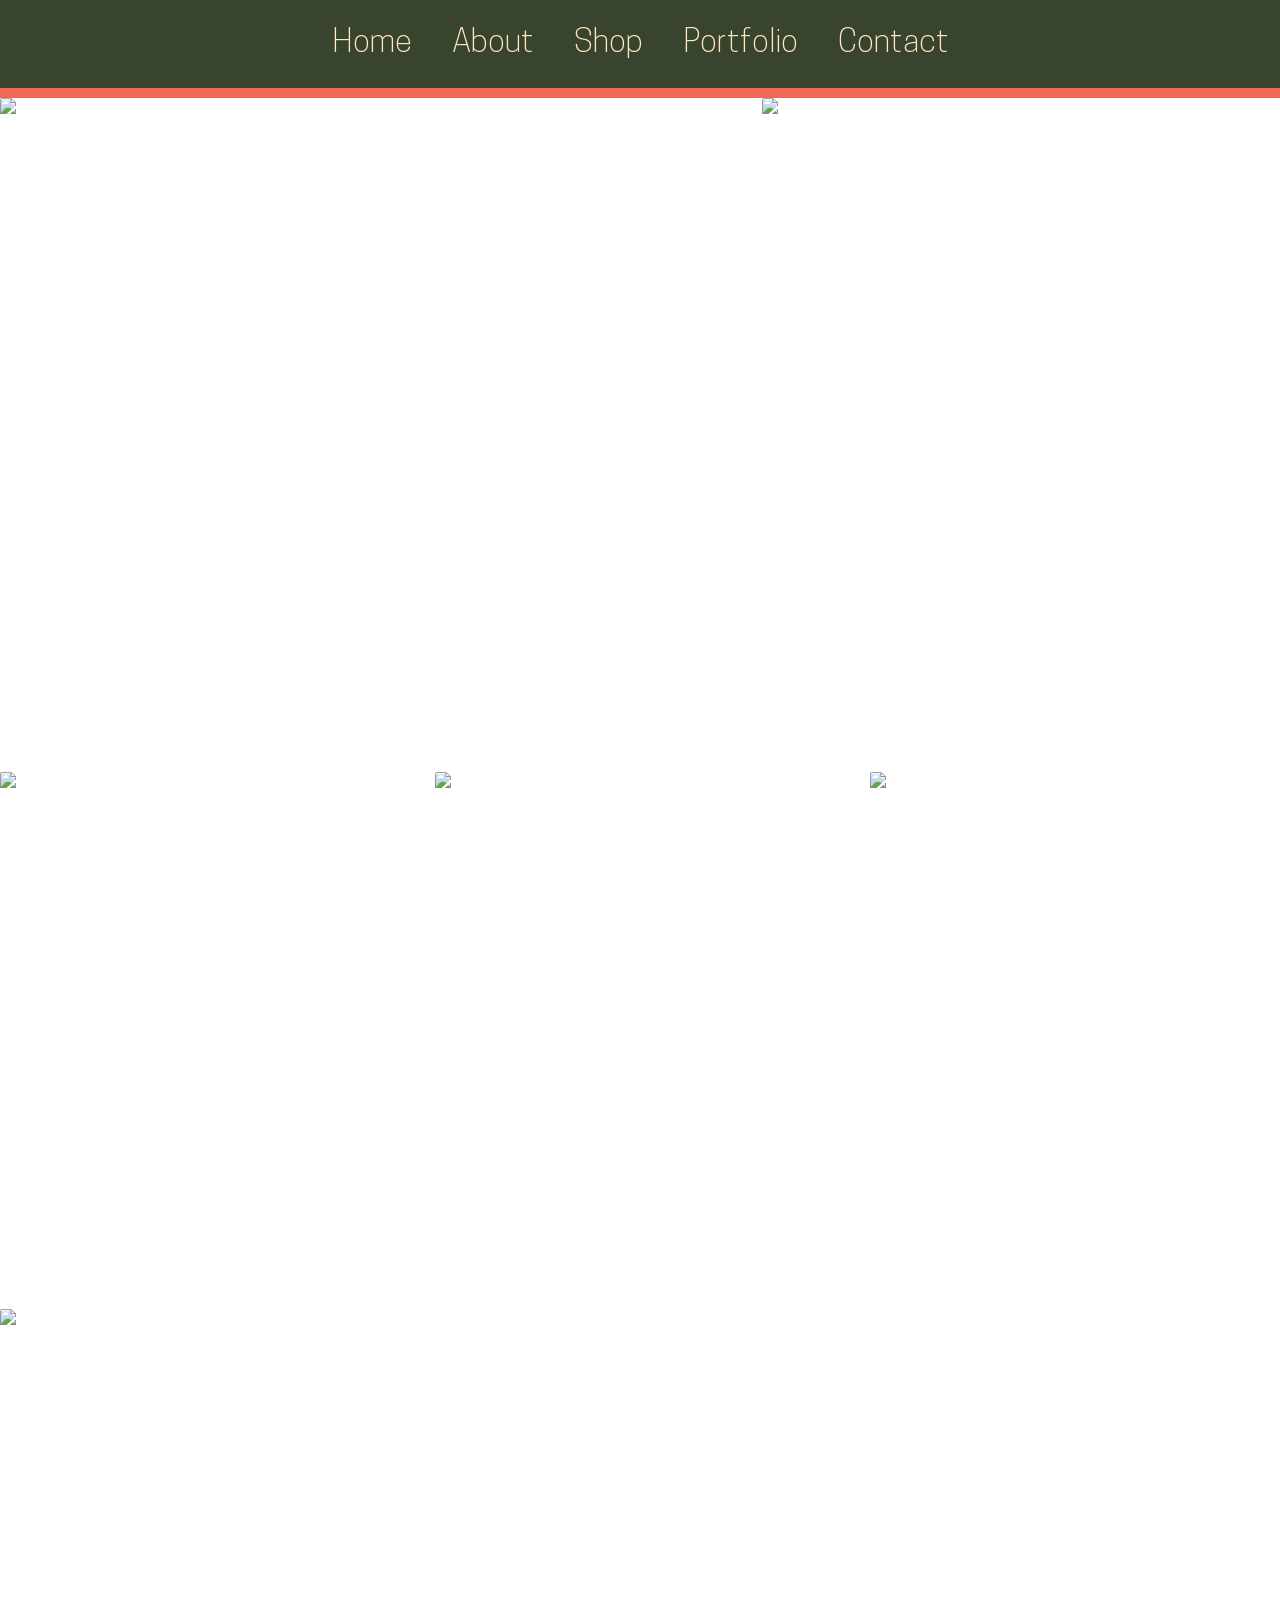
==== commit 6cd34f62: "portfolio uupdates" ====
--- a/portfolio/index.html
+++ b/portfolio/index.html
@@ -1,434 +1,507 @@
-<!DOCTYPE html><html lang="en" data-ws-project="23862e66-752c-4eb7-9261-4cd027549fbe" data-ws-version="1193" data-ws-last-published="2026-11-09T02:50:56.412Z"><head><link rel="stylesheet" type="text/css" href="/assets/static/app_generated_index-6937cd5a.DybIr8V8.css"><meta charSet="UTF-8"/><meta name="viewport" content="width=device-width,initial-scale=1"/><link rel="preload" href="/assets/CooperHewitt-LightItalic_O_vuzZyQSfDRtQoGH_PhX.woff2" as="font" crossorigin="anonymous"/><link rel="preload" href="/assets/CooperHewitt-SemiboldItalic_R-CnnnwwbRI8cOrEmQ0u4.woff2" as="font" crossorigin="anonymous"/><link rel="preload" href="/assets/CooperHewitt-Book_gegcQftvdaRz7dl8FiotU.woff2" as="font" crossorigin="anonymous"/><link rel="preload" href="/assets/CooperHewitt-Heavy_PlaudjuqillOgbiPBbCzZ.woff2" as="font" crossorigin="anonymous"/><link rel="preload" href="/assets/CooperHewitt-Light_Y0V5WSEIPaBqnRs9avVkN.woff2" as="font" crossorigin="anonymous"/><link rel="preload" href="/assets/CooperHewitt-Bold_sJR_eyVuuFCDrAmXDJN2t.woff2" as="font" crossorigin="anonymous"/><link rel="preload" href="/assets/CooperHewitt-BookItalic_qAO-ehbOjNCXXPKEOnSa5.woff2" as="font" crossorigin="anonymous"/><link rel="preload" href="/assets/CooperHewitt-HeavyItalic_PTY-TmWu-smKWpG95hy0i.woff2" as="font" crossorigin="anonymous"/><link rel="preload" href="/assets/CooperHewitt-Medium_-sTo8NXGxWXy1kghQVlpi.woff2" as="font" crossorigin="anonymous"/><link rel="preload" href="/assets/CooperHewitt-MediumItalic_LFy3zNYuKBFVIzzJd2ySY.woff2" as="font" crossorigin="anonymous"/><link rel="preload" href="/assets/CooperHewitt-BoldItalic_uzC1m6Ly1wboiHfn4PbVe.woff2" as="font" crossorigin="anonymous"/><link rel="preload" href="/assets/CooperHewitt-Semibold_y3y5GX-sHe1lrQlTJpjki.woff2" as="font" crossorigin="anonymous"/><meta property="og:url" content="https://url/portfolio"/><meta property="og:title" content="Untitled"/><meta property="og:type" content="website"/><meta name="robots" content="noindex, nofollow"/><meta property="twitter:card" content="summary_large_image"/><title>Untitled</title></head><body class="w-element c1i0rsrd"><div style="display:contents"><div style="display:contents"><div class="w-element cb4z5zj c1h0b366 c1b1zoox cqnsuus cag91rg"><div class="w-element cb4z5zj c1h0b366 c1b1zoox cqnsuus cag91rg c11z0u7q c1qw5mlg c1bkpcb8 cao9qlp cm5p5sk"><div class="w-element c11z0u7q c1qkyguq c6vp6l1 c1qw5mlg c1viiw8j c1bkpcb8 cao9qlp cu12ofs csr1nti c106z6g c1h0b366 cxkowxw ca5zbyz c10b6e18 c1rtxuhn cqnsuus c1b1zoox ct4zbtd c1lb60z7 cmi3xc6 c1d5ff5c"><a class="w-element c1a14weh c1dymqv5 c1nh0rvt czjqvdy ccqplkd c1egbfj1 c17npye c1xerf1g c1aq343s c1nst9q7 c8z5t5b c1en6wre cnk7x1m chl4xmx c7td213 c1c8s8ti csta22b c5w9n36 cf34dzp c1f10jpj chliwo c1ia2tzm" href="/">Home</a><a class="w-element c1a14weh c1dymqv5 c1nh0rvt czjqvdy ccqplkd c1egbfj1 c17npye c1xerf1g c1aq343s c1nst9q7 c8z5t5b c1en6wre cnk7x1m chl4xmx c7td213 c1c8s8ti csta22b c5w9n36 cf34dzp c1f10jpj chliwo c1ia2tzm" href="/about-me">About</a><a class="w-element c1a14weh c1dymqv5 c1nh0rvt czjqvdy ccqplkd c1egbfj1 c17npye c1xerf1g c1aq343s c1nst9q7 c8z5t5b c1en6wre cnk7x1m chl4xmx c7td213 c1c8s8ti csta22b c5w9n36 cf34dzp c1f10jpj chliwo c1ia2tzm" href="/shop">Shop</a><a aria-current="page" class="w-element c1a14weh c1dymqv5 c1nh0rvt czjqvdy ccqplkd c1egbfj1 c17npye c1xerf1g c1aq343s c1nst9q7 c8z5t5b c1en6wre cnk7x1m chl4xmx c7td213 c1c8s8ti csta22b c5w9n36 cf34dzp c1f10jpj chliwo c1ia2tzm active" href="/portfolio">Portfolio</a><a class="w-element c1a14weh c1dymqv5 c1nh0rvt czjqvdy ccqplkd c1egbfj1 c17npye c1xerf1g c1aq343s c1nst9q7 c8z5t5b c1en6wre cnk7x1m chl4xmx c7td213 coapl5e csta22b c5w9n36 cf34dzp c1f10jpj chliwo c1ia2tzm c1d5ff5c" href="/blog">Blog</a><a class="w-element c1a14weh c1dymqv5 c1nh0rvt czjqvdy ccqplkd c1egbfj1 c17npye c1xerf1g c1aq343s c1nst9q7 c8z5t5b c1en6wre cnk7x1m chl4xmx c7td213 c1c8s8ti csta22b c5w9n36 cf34dzp c1f10jpj chliwo c1ia2tzm" href="/contact-me">Contact</a></div><div class="w-element coapl5e cofauou c1avrgb3 c1c61qtu casb968 c1q3kdrx c1u8and3 clayidp"><button type="button" class="w-button c1nemqcq c1b1zoox cqnsuus c1p8um90 cmw9a0e c1g2f9x c18c1vjf csgd1zz c107n6qi cyw07d ce3t0pj cbi9lso c13r2d5t c8z5t5b c87owr5 crz591p c1wt2y36 c1yo3swp cb9brdj c1giw29k catn2ze c1jwlwkj cm22fqq c13w50jj cm3leah" aria-haspopup="dialog" aria-expanded="false" aria-controls="radix-:Rim:" data-state="closed"><div class="w-html-embed c1w889rw ct081px c19qli0n c1hx61fz c1sen5f0"><svg xmlns="http://www.w3.org/2000/svg" fill="none" viewBox="0 0 16 16" width="100%" height="100%" style="display: block;"><path stroke="currentColor" stroke-linecap="round" stroke-linejoin="round" d="M2.667 8h10.666M2.667 4h10.666M2.667 12h10.666"/></svg></div></button></div></div></div><div class="w-element c7f6q1j c1tllyyv c1a7cbe2 cazifxr"></div></div></div><div class="w-html-embed">
-<style>
-/* =================================
+<!DOCTYPE html>
+<html lang="en" data-ws-project="23862e66-752c-4eb7-9261-4cd027549fbe" data-ws-version="1193"
+  data-ws-last-published="2026-11-09T02:50:56.412Z">
+
+<head>
+  <link rel="stylesheet" type="text/css" href="/assets/static/app_generated_index-6937cd5a.DybIr8V8.css">
+  <meta charSet="UTF-8" />
+  <meta name="viewport" content="width=device-width,initial-scale=1" />
+  <link rel="preload" href="/assets/CooperHewitt-LightItalic_O_vuzZyQSfDRtQoGH_PhX.woff2" as="font"
+    crossorigin="anonymous" />
+  <link rel="preload" href="/assets/CooperHewitt-SemiboldItalic_R-CnnnwwbRI8cOrEmQ0u4.woff2" as="font"
+    crossorigin="anonymous" />
+  <link rel="preload" href="/assets/CooperHewitt-Book_gegcQftvdaRz7dl8FiotU.woff2" as="font" crossorigin="anonymous" />
+  <link rel="preload" href="/assets/CooperHewitt-Heavy_PlaudjuqillOgbiPBbCzZ.woff2" as="font" crossorigin="anonymous" />
+  <link rel="preload" href="/assets/CooperHewitt-Light_Y0V5WSEIPaBqnRs9avVkN.woff2" as="font" crossorigin="anonymous" />
+  <link rel="preload" href="/assets/CooperHewitt-Bold_sJR_eyVuuFCDrAmXDJN2t.woff2" as="font" crossorigin="anonymous" />
+  <link rel="preload" href="/assets/CooperHewitt-BookItalic_qAO-ehbOjNCXXPKEOnSa5.woff2" as="font"
+    crossorigin="anonymous" />
+  <link rel="preload" href="/assets/CooperHewitt-HeavyItalic_PTY-TmWu-smKWpG95hy0i.woff2" as="font"
+    crossorigin="anonymous" />
+  <link rel="preload" href="/assets/CooperHewitt-Medium_-sTo8NXGxWXy1kghQVlpi.woff2" as="font"
+    crossorigin="anonymous" />
+  <link rel="preload" href="/assets/CooperHewitt-MediumItalic_LFy3zNYuKBFVIzzJd2ySY.woff2" as="font"
+    crossorigin="anonymous" />
+  <link rel="preload" href="/assets/CooperHewitt-BoldItalic_uzC1m6Ly1wboiHfn4PbVe.woff2" as="font"
+    crossorigin="anonymous" />
+  <link rel="preload" href="/assets/CooperHewitt-Semibold_y3y5GX-sHe1lrQlTJpjki.woff2" as="font"
+    crossorigin="anonymous" />
+  <meta property="og:url" content="https://url/portfolio" />
+  <meta property="og:title" content="Untitled" />
+  <meta property="og:type" content="website" />
+  <meta name="robots" content="noindex, nofollow" />
+  <meta property="twitter:card" content="summary_large_image" />
+  <title>Untitled</title>
+</head>
+
+<body class="w-element c1i0rsrd">
+  <div style="display:contents">
+    <div style="display:contents">
+      <div class="w-element cb4z5zj c1h0b366 c1b1zoox cqnsuus cag91rg">
+        <div class="w-element cb4z5zj c1h0b366 c1b1zoox cqnsuus cag91rg c11z0u7q c1qw5mlg c1bkpcb8 cao9qlp cm5p5sk">
+          <div
+            class="w-element c11z0u7q c1qkyguq c6vp6l1 c1qw5mlg c1viiw8j c1bkpcb8 cao9qlp cu12ofs csr1nti c106z6g c1h0b366 cxkowxw ca5zbyz c10b6e18 c1rtxuhn cqnsuus c1b1zoox ct4zbtd c1lb60z7 cmi3xc6 c1d5ff5c">
+            <a class="w-element c1a14weh c1dymqv5 c1nh0rvt czjqvdy ccqplkd c1egbfj1 c17npye c1xerf1g c1aq343s c1nst9q7 c8z5t5b c1en6wre cnk7x1m chl4xmx c7td213 c1c8s8ti csta22b c5w9n36 cf34dzp c1f10jpj chliwo c1ia2tzm"
+              href="/">Home</a><a
+              class="w-element c1a14weh c1dymqv5 c1nh0rvt czjqvdy ccqplkd c1egbfj1 c17npye c1xerf1g c1aq343s c1nst9q7 c8z5t5b c1en6wre cnk7x1m chl4xmx c7td213 c1c8s8ti csta22b c5w9n36 cf34dzp c1f10jpj chliwo c1ia2tzm"
+              href="/about-me">About</a><a
+              class="w-element c1a14weh c1dymqv5 c1nh0rvt czjqvdy ccqplkd c1egbfj1 c17npye c1xerf1g c1aq343s c1nst9q7 c8z5t5b c1en6wre cnk7x1m chl4xmx c7td213 c1c8s8ti csta22b c5w9n36 cf34dzp c1f10jpj chliwo c1ia2tzm"
+              href="/shop">Shop</a><a aria-current="page"
+              class="w-element c1a14weh c1dymqv5 c1nh0rvt czjqvdy ccqplkd c1egbfj1 c17npye c1xerf1g c1aq343s c1nst9q7 c8z5t5b c1en6wre cnk7x1m chl4xmx c7td213 c1c8s8ti csta22b c5w9n36 cf34dzp c1f10jpj chliwo c1ia2tzm active"
+              href="/portfolio">Portfolio</a><a
+              class="w-element c1a14weh c1dymqv5 c1nh0rvt czjqvdy ccqplkd c1egbfj1 c17npye c1xerf1g c1aq343s c1nst9q7 c8z5t5b c1en6wre cnk7x1m chl4xmx c7td213 coapl5e csta22b c5w9n36 cf34dzp c1f10jpj chliwo c1ia2tzm c1d5ff5c"
+              href="/blog">Blog</a><a
+              class="w-element c1a14weh c1dymqv5 c1nh0rvt czjqvdy ccqplkd c1egbfj1 c17npye c1xerf1g c1aq343s c1nst9q7 c8z5t5b c1en6wre cnk7x1m chl4xmx c7td213 c1c8s8ti csta22b c5w9n36 cf34dzp c1f10jpj chliwo c1ia2tzm"
+              href="/contact-me">Contact</a></div>
+          <div class="w-element coapl5e cofauou c1avrgb3 c1c61qtu casb968 c1q3kdrx c1u8and3 clayidp"><button
+              type="button"
+              class="w-button c1nemqcq c1b1zoox cqnsuus c1p8um90 cmw9a0e c1g2f9x c18c1vjf csgd1zz c107n6qi cyw07d ce3t0pj cbi9lso c13r2d5t c8z5t5b c87owr5 crz591p c1wt2y36 c1yo3swp cb9brdj c1giw29k catn2ze c1jwlwkj cm22fqq c13w50jj cm3leah"
+              aria-haspopup="dialog" aria-expanded="false" aria-controls="radix-:Rim:" data-state="closed">
+              <div class="w-html-embed c1w889rw ct081px c19qli0n c1hx61fz c1sen5f0"><svg
+                  xmlns="http://www.w3.org/2000/svg" fill="none" viewBox="0 0 16 16" width="100%" height="100%"
+                  style="display: block;">
+                  <path stroke="currentColor" stroke-linecap="round" stroke-linejoin="round"
+                    d="M2.667 8h10.666M2.667 4h10.666M2.667 12h10.666" />
+                </svg></div>
+            </button></div>
+        </div>
+      </div>
+      <div class="w-element c7f6q1j c1tllyyv c1a7cbe2 cazifxr"></div>
+    </div>
+  </div>
+  <div class="w-html-embed">
+    <style>
+      /* =================================
    CREATIVELY, CHLOE K - ART GALLERY
    ================================= */
 
-.ck-gallery {
-  --ck-green: #38442e;
-  --ck-cream: #ffe7c2;
-  --ck-orange: #b8311c;
-  --ck-paper: #fff9e9;
-  --ck-grey: #a29691;
-
-  width: 100%;
-  font-family: inherit;
-}
-
-.ck-gallery-grid {
-  display: grid;
-  grid-template-columns: repeat(12, minmax(0, 1fr));
-  gap: clamp(12px, 2vw, 26px);
-  align-items: start;
-}
-
-/* Individual photo cards */
-
-.ck-gallery-card {
-  position: relative;
-  display: block;
-  width: 100%;
-  padding: 0;
-  border: 0;
-  background: transparent;
-  cursor: pointer;
-  text-align: left;
-  overflow: hidden;
-  color: white;
-  border-radius: 2px;
-}
-
-.ck-gallery-card img {
-  display: block;
-  width: 100%;
-  height: 100%;
-  object-fit: cover;
-  transition: transform 0.5s ease;
-}
-
-/* Editorial arrangement */
-
-.ck-gallery-card:nth-child(7n + 1) {
-  grid-column: span 7;
-  aspect-ratio: 5 / 4;
-}
-
-.ck-gallery-card:nth-child(7n + 2) {
-  grid-column: span 5;
-  aspect-ratio: 4 / 5;
-}
-
-.ck-gallery-card:nth-child(7n + 3) {
-  grid-column: span 4;
-  aspect-ratio: 4 / 5;
-}
-
-.ck-gallery-card:nth-child(7n + 4) {
-  grid-column: span 4;
-  aspect-ratio: 1 / 1;
-}
-
-.ck-gallery-card:nth-child(7n + 5) {
-  grid-column: span 4;
-  aspect-ratio: 4 / 5;
-}
-
-.ck-gallery-card:nth-child(7n + 6) {
-  grid-column: span 6;
-  aspect-ratio: 5 / 4;
-}
-
-.ck-gallery-card:nth-child(7n + 7) {
-  grid-column: span 6;
-  aspect-ratio: 5 / 4;
-}
-
-/* Hover overlay */
-
-.ck-gallery-overlay {
-  position: absolute;
-  inset: 0;
-  display: flex;
-  flex-direction: column;
-  justify-content: flex-end;
-  padding: clamp(14px, 3vw, 28px);
-  background: rgba(56, 68, 46, 0.78);
-  opacity: 0;
-  transition: opacity 0.3s ease;
-}
-
-.ck-gallery-overlay strong {
-  font-size: clamp(16px, 2vw, 24px);
-  font-weight: 600;
-}
-
-.ck-gallery-overlay span {
-  margin-top: 8px;
-  font-size: 12px;
-  letter-spacing: 0.08em;
-  text-transform: uppercase;
-  color: var(--ck-cream);
-}
-
-.ck-gallery-card:hover .ck-gallery-overlay,
-.ck-gallery-card:focus-visible .ck-gallery-overlay {
-  opacity: 1;
-}
-
-.ck-gallery-card:hover img {
-  transform: scale(1.04);
-}
-
-.ck-gallery-card:focus-visible {
-  outline: 3px solid var(--ck-orange);
-  outline-offset: 4px;
-}
-
-/* Full detail popup */
-
-.ck-gallery-dialog {
-  width: min(900px, calc(100% - 32px));
-  max-width: 900px;
-  max-height: 90vh;
-  padding: 0;
-  border: none;
-  background: var(--ck-paper);
-  color: var(--ck-green);
-  overflow: auto;
-  box-shadow: 0 20px 80px rgba(0,0,0,0.3);
-}
-
-.ck-gallery-dialog::backdrop {
-  background: rgba(25, 30, 22, 0.78);
-  backdrop-filter: blur(4px);
-}
-
-.ck-gallery-detail {
-  display: grid;
-  grid-template-columns: 1.15fr 0.85fr;
-  min-height: 400px;
-}
-
-.ck-gallery-detail-image {
-  width: 100%;
-  height: 100%;
-  min-height: 400px;
-  object-fit: cover;
-}
-
-.ck-gallery-detail-content {
-  position: relative;
-  display: flex;
-  flex-direction: column;
-  justify-content: center;
-  padding: clamp(24px, 4vw, 48px);
-}
-
-.ck-gallery-close {
-  position: absolute;
-  top: 14px;
-  right: 14px;
-  width: 36px;
-  height: 36px;
-  border: 1px solid var(--ck-grey);
-  border-radius: 50%;
-  background: transparent;
-  color: var(--ck-green);
-  font-size: 23px;
-  line-height: 1;
-  cursor: pointer;
-}
-
-.ck-gallery-close:hover {
-  background: var(--ck-green);
-  color: var(--ck-cream);
-}
-
-.ck-gallery-detail h2 {
-  margin: 20px 0 12px;
-  color: var(--ck-green);
-  font-size: clamp(24px, 3vw, 34px);
-  line-height: 1.15;
-}
-
-.ck-gallery-detail p {
-  margin: 0 0 18px;
-  line-height: 1.7;
-  font-size: 15px;
-}
-
-.ck-gallery-meta {
-  margin-top: 10px;
-  padding-top: 16px;
-  border-top: 1px solid var(--ck-grey);
-  font-size: 13px;
-  line-height: 1.8;
-}
-
-.ck-gallery-category {
-  color: var(--ck-orange);
-  font-size: 11px;
-  font-weight: 700;
-  letter-spacing: 0.12em;
-  text-transform: uppercase;
-}
-
-/* Mobile */
-
-@media (max-width: 650px) {
-  .ck-gallery-grid {
-    grid-template-columns: repeat(2, minmax(0, 1fr));
-    gap: 12px;
-  }
-
-  .ck-gallery-card:nth-child(n) {
-    grid-column: span 1;
-    aspect-ratio: 4 / 5;
-  }
-
-  .ck-gallery-card:nth-child(4n + 1) {
-    grid-column: span 2;
-    aspect-ratio: 5 / 4;
-  }
-
-  .ck-gallery-overlay {
-    padding: 12px;
-  }
-
-  .ck-gallery-overlay strong {
-    font-size: 16px;
-  }
-
-  .ck-gallery-overlay span {
-    font-size: 10px;
-  }
-
-  .ck-gallery-detail {
-    grid-template-columns: 1fr;
-  }
-
-  .ck-gallery-detail-image {
-    height: 300px;
-    min-height: 0;
-  }
-
-  .ck-gallery-detail-content {
-    padding: 24px;
-  }
-
-  .ck-gallery-dialog {
-    max-height: 88vh;
-  }
-}
-
-@media (prefers-reduced-motion: reduce) {
-  .ck-gallery-card img,
-  .ck-gallery-overlay {
-    transition: none;
-  }
-}
-</style>
-
-<div class="ck-gallery">
-  <div class="ck-gallery-grid" id="ckGalleryGrid"></div>
-
-  <dialog class="ck-gallery-dialog" id="ckGalleryDialog">
-    <div class="ck-gallery-detail">
-      <img
-        class="ck-gallery-detail-image"
-        id="ckDetailImage"
-        src=""
-        alt=""
-      />
-
-      <div class="ck-gallery-detail-content">
-        <button
-          class="ck-gallery-close"
-          id="ckGalleryClose"
-          aria-label="Close details"
-          type="button"
-        >&times;</button>
-
-        <span class="ck-gallery-category" id="ckDetailCategory"></span>
-        <h2 id="ckDetailTitle"></h2>
-        <p id="ckDetailDescription"></p>
-
-        <div class="ck-gallery-meta">
-          <div id="ckDetailMaterials"></div>
-          <div id="ckDetailYear"></div>
+      .ck-gallery {
+        --ck-green: #38442e;
+        --ck-cream: #ffe7c2;
+        --ck-orange: #b8311c;
+        --ck-paper: #fff9e9;
+        --ck-grey: #a29691;
+
+        width: 100%;
+        font-family: inherit;
+      }
+
+      .ck-gallery-grid {
+        display: grid;
+        grid-template-columns: repeat(12, minmax(0, 1fr));
+        gap: clamp(12px, 2vw, 26px);
+        align-items: start;
+      }
+
+      /* Individual photo cards */
+
+      .ck-gallery-card {
+        position: relative;
+        display: block;
+        width: 100%;
+        padding: 0;
+        border: 0;
+        background: transparent;
+        cursor: pointer;
+        text-align: left;
+        overflow: hidden;
+        color: white;
+        border-radius: 2px;
+      }
+
+      .ck-gallery-card img {
+        display: block;
+        width: 100%;
+        height: 100%;
+        object-fit: cover;
+        transition: transform 0.5s ease;
+      }
+
+      /* Editorial arrangement */
+
+      .ck-gallery-card:nth-child(7n + 1) {
+        grid-column: span 7;
+        aspect-ratio: 5 / 4;
+      }
+
+      .ck-gallery-card:nth-child(7n + 2) {
+        grid-column: span 5;
+        aspect-ratio: 4 / 5;
+      }
+
+      .ck-gallery-card:nth-child(7n + 3) {
+        grid-column: span 4;
+        aspect-ratio: 4 / 5;
+      }
+
+      .ck-gallery-card:nth-child(7n + 4) {
+        grid-column: span 4;
+        aspect-ratio: 1 / 1;
+      }
+
+      .ck-gallery-card:nth-child(7n + 5) {
+        grid-column: span 4;
+        aspect-ratio: 4 / 5;
+      }
+
+      .ck-gallery-card:nth-child(7n + 6) {
+        grid-column: span 6;
+        aspect-ratio: 5 / 4;
+      }
+
+      .ck-gallery-card:nth-child(7n + 7) {
+        grid-column: span 6;
+        aspect-ratio: 5 / 4;
+      }
+
+      /* Hover overlay */
+
+      .ck-gallery-overlay {
+        position: absolute;
+        inset: 0;
+        display: flex;
+        flex-direction: column;
+        justify-content: flex-end;
+        padding: clamp(14px, 3vw, 28px);
+        background: rgba(56, 68, 46, 0.78);
+        opacity: 0;
+        transition: opacity 0.3s ease;
+      }
+
+      .ck-gallery-overlay strong {
+        font-size: clamp(16px, 2vw, 24px);
+        font-weight: 600;
+      }
+
+      .ck-gallery-overlay span {
+        margin-top: 8px;
+        font-size: 12px;
+        letter-spacing: 0.08em;
+        text-transform: uppercase;
+        color: var(--ck-cream);
+      }
+
+      .ck-gallery-card:hover .ck-gallery-overlay,
+      .ck-gallery-card:focus-visible .ck-gallery-overlay {
+        opacity: 1;
+      }
+
+      .ck-gallery-card:hover img {
+        transform: scale(1.04);
+      }
+
+      .ck-gallery-card:focus-visible {
+        outline: 3px solid var(--ck-orange);
+        outline-offset: 4px;
+      }
+
+      /* Full detail popup */
+
+      .ck-gallery-dialog {
+        width: min(900px, calc(100% - 32px));
+        max-width: 900px;
+        max-height: 90vh;
+        padding: 0;
+        border: none;
+        background: var(--ck-paper);
+        color: var(--ck-green);
+        overflow: auto;
+        box-shadow: 0 20px 80px rgba(0, 0, 0, 0.3);
+      }
+
+      .ck-gallery-dialog::backdrop {
+        background: rgba(25, 30, 22, 0.78);
+        backdrop-filter: blur(4px);
+      }
+
+      .ck-gallery-detail {
+        display: grid;
+        grid-template-columns: 1.15fr 0.85fr;
+        min-height: 400px;
+      }
+
+      .ck-gallery-detail-image {
+        width: 100%;
+        height: 100%;
+        min-height: 400px;
+        object-fit: cover;
+      }
+
+      .ck-gallery-detail-content {
+        position: relative;
+        display: flex;
+        flex-direction: column;
+        justify-content: center;
+        padding: clamp(24px, 4vw, 48px);
+      }
+
+      .ck-gallery-close {
+        position: absolute;
+        top: 14px;
+        right: 14px;
+        width: 36px;
+        height: 36px;
+        border: 1px solid var(--ck-grey);
+        border-radius: 50%;
+        background: transparent;
+        color: var(--ck-green);
+        font-size: 23px;
+        line-height: 1;
+        cursor: pointer;
+      }
+
+      .ck-gallery-close:hover {
+        background: var(--ck-green);
+        color: var(--ck-cream);
+      }
+
+      .ck-gallery-detail h2 {
+        margin: 20px 0 12px;
+        color: var(--ck-green);
+        font-size: clamp(24px, 3vw, 34px);
+        line-height: 1.15;
+      }
+
+      .ck-gallery-detail p {
+        margin: 0 0 18px;
+        line-height: 1.7;
+        font-size: 15px;
+      }
+
+      .ck-gallery-meta {
+        margin-top: 10px;
+        padding-top: 16px;
+        border-top: 1px solid var(--ck-grey);
+        font-size: 13px;
+        line-height: 1.8;
+      }
+
+      .ck-gallery-category {
+        color: var(--ck-orange);
+        font-size: 11px;
+        font-weight: 700;
+        letter-spacing: 0.12em;
+        text-transform: uppercase;
+      }
+
+      /* Mobile */
+
+      @media (max-width: 650px) {
+        .ck-gallery-grid {
+          grid-template-columns: repeat(2, minmax(0, 1fr));
+          gap: 12px;
+        }
+
+        .ck-gallery-card:nth-child(n) {
+          grid-column: span 1;
+          aspect-ratio: 4 / 5;
+        }
+
+        .ck-gallery-card:nth-child(4n + 1) {
+          grid-column: span 2;
+          aspect-ratio: 5 / 4;
+        }
+
+        .ck-gallery-overlay {
+          padding: 12px;
+        }
+
+        .ck-gallery-overlay strong {
+          font-size: 16px;
+        }
+
+        .ck-gallery-overlay span {
+          font-size: 10px;
+        }
+
+        .ck-gallery-detail {
+          grid-template-columns: 1fr;
+        }
+
+        .ck-gallery-detail-image {
+          height: 300px;
+          min-height: 0;
+        }
+
+        .ck-gallery-detail-content {
+          padding: 24px;
+        }
+
+        .ck-gallery-dialog {
+          max-height: 88vh;
+        }
+      }
+
+      @media (prefers-reduced-motion: reduce) {
+
+        .ck-gallery-card img,
+        .ck-gallery-overlay {
+          transition: none;
+        }
+      }
+    </style>
+
+    <div class="ck-gallery">
+      <div class="ck-gallery-grid" id="ckGalleryGrid"></div>
+
+      <dialog class="ck-gallery-dialog" id="ckGalleryDialog">
+        <div class="ck-gallery-detail">
+          <img class="ck-gallery-detail-image" id="ckDetailImage" src="" alt="" />
+
+          <div class="ck-gallery-detail-content">
+            <button class="ck-gallery-close" id="ckGalleryClose" aria-label="Close details"
+              type="button">&times;</button>
+
+            <span class="ck-gallery-category" id="ckDetailCategory"></span>
+            <h2 id="ckDetailTitle"></h2>
+            <p id="ckDetailDescription"></p>
+
+            <div class="ck-gallery-meta">
+              <div id="ckDetailMaterials"></div>
+              <div id="ckDetailYear"></div>
+            </div>
+          </div>
         </div>
-      </div>
+      </dialog>
     </div>
-  </dialog>
-</div>
-
-<script>
-(() => {
-  /* =================================
-     ADD YOUR ARTWORK HERE
-     ================================= */
-
-  const artworks = [
-    {
-      title: "Woodland Tea Set",
-      category: "Ceramics",
-      image: "YOUR-IMAGE-URL-1",
-      alt: "Handmade ceramic tea set",
-      description:
-        "A tea set inspired by the redwood forests, featuring sculpted figures and details inspired by woodland flora and fauna.",
-      materials: "Speckled B-Mix clay, underglaze, clear glaze",
-      year: "2026"
-    },
-    {
-      title: "Piece Two",
-      category: "Ceramics",
-      image: "YOUR-IMAGE-URL-2",
-      alt: "Description of your second artwork",
-      description:
-        "Add a description of this piece here.",
-      materials: "Add materials here",
-      year: "2026"
-    },
-    {
-      title: "Piece Three",
-      category: "Sculpture",
-      image: "YOUR-IMAGE-URL-3",
-      alt: "Description of your third artwork",
-      description:
-        "Add a description of this piece here.",
-      materials: "Add materials here",
-      year: "2026"
-    },
-    {
-      title: "Piece Four",
-      category: "Ceramics",
-      image: "YOUR-IMAGE-URL-4",
-      alt: "Description of your fourth artwork",
-      description:
-        "Add a description of this piece here.",
-      materials: "Add materials here",
-      year: "2026"
-    },
-    {
-      title: "Piece Five",
-      category: "Ceramics",
-      image: "YOUR-IMAGE-URL-5",
-      alt: "Description of your fifth artwork",
-      description:
-        "Add a description of this piece here.",
-      materials: "Add materials here",
-      year: "2026"
-    },
-    {
-      title: "Piece Six",
-      category: "Other Work",
-      image: "YOUR-IMAGE-URL-6",
-      alt: "Description of your sixth artwork",
-      description:
-        "Add a description of this piece here.",
-      materials: "Add materials here",
-      year: "2026"
-    }
-  ];
-
-  const grid = document.getElementById("ckGalleryGrid");
-  const dialog = document.getElementById("ckGalleryDialog");
-  const closeButton = document.getElementById("ckGalleryClose");
-
-  const detailImage = document.getElementById("ckDetailImage");
-  const detailCategory = document.getElementById("ckDetailCategory");
-  const detailTitle = document.getElementById("ckDetailTitle");
-  const detailDescription = document.getElementById("ckDetailDescription");
-  const detailMaterials = document.getElementById("ckDetailMaterials");
-  const detailYear = document.getElementById("ckDetailYear");
-
-  if (!grid || !dialog) return;
-
-  function openArtwork(artwork) {
-    detailImage.src = artwork.image;
-    detailImage.alt = artwork.alt;
-    detailCategory.textContent = artwork.category;
-    detailTitle.textContent = artwork.title;
-    detailDescription.textContent = artwork.description;
-    detailMaterials.textContent = "Materials: " + artwork.materials;
-    detailYear.textContent = "Year: " + artwork.year;
-
-    dialog.showModal();
-  }
-
-  artworks.forEach((artwork) => {
-    const card = document.createElement("button");
-    card.type = "button";
-    card.className = "ck-gallery-card";
-    card.setAttribute("aria-label", "View details for " + artwork.title);
-
-    const image = document.createElement("img");
-    image.src = artwork.image;
-    image.alt = artwork.alt;
-    image.loading = "lazy";
-    image.decoding = "async";
-
-    const overlay = document.createElement("div");
-    overlay.className = "ck-gallery-overlay";
-
-    const title = document.createElement("strong");
-    title.textContent = artwork.title;
-
-    const prompt = document.createElement("span");
-    prompt.textContent = "View details →";
-
-    overlay.append(title, prompt);
-    card.append(image, overlay);
-
-    card.addEventListener("click", () => openArtwork(artwork));
-
-    grid.appendChild(card);
-  });
-
-  closeButton.addEventListener("click", () => dialog.close());
-
-  dialog.addEventListener("click", (event) => {
-    if (event.target === dialog) dialog.close();
-  });
-})();
-</script></div><script id="vike_pageContext" type="application/json">{"pageId":"\/pages\/portfolio","routeParams":{},"data":{"url":"https:\/\/url\/portfolio","system":{"params":{},"search":{},"origin":"https:\/\/url","pathname":"\/portfolio"},"resources":{},"pageMeta":{"title":"Untitled","description":"","excludePageFromSearch":true,"language":"","socialImageAssetName":"!undefined","socialImageUrl":"","status":"!undefined","redirect":"","content":"","custom":[]}}}</script><script id="vike_globalContext" type="application/json">{}</script><script src="/assets/entries/entry-server-routing.Dy32HIcM.js" type="module" async></script><link rel="modulepreload" href="/assets/entries/pages_portfolio.Bsc95HGP.js" as="script" type="text/javascript"><link rel="modulepreload" href="/assets/chunks/chunk-CnNNKXqB.js" as="script" type="text/javascript"></body></html>+
+    <script>
+      (() => {
+        /* =================================
+           ADD YOUR ARTWORK HERE
+           ================================= */
+
+        const artworks = [
+          {
+            title: "'New Growth', Redwood Teaset",
+            category: "Ceramics",
+            image: "/assets/redwood-teaset-full-set.jpg",
+            alt: "Handmade ceramic tea set",
+            description:
+              "A tea set with service for four.  Inspired by the redwood forests of Northern California. This teaset is covered in the flora and fauna found within the redwood ecosystem - most of these critters I've seen myself!",
+            materials: "Speckled B-Mix clay, underglaze, clear glaze",
+            year: "2025"
+          }//,
+          // {
+          //   title: "Piece Two",
+          //   category: "Ceramics",
+          //   image: "YOUR-IMAGE-URL-2",
+          //   alt: "Description of your second artwork",
+          //   description:
+          //     "Add a description of this piece here.",
+          //   materials: "Add materials here",
+          //   year: "2026"
+          // },
+          // {
+          //   title: "Piece Three",
+          //   category: "Sculpture",
+          //   image: "YOUR-IMAGE-URL-3",
+          //   alt: "Description of your third artwork",
+          //   description:
+          //     "Add a description of this piece here.",
+          //   materials: "Add materials here",
+          //   year: "2026"
+          // },
+          // {
+          //   title: "Piece Four",
+          //   category: "Ceramics",
+          //   image: "YOUR-IMAGE-URL-4",
+          //   alt: "Description of your fourth artwork",
+          //   description:
+          //     "Add a description of this piece here.",
+          //   materials: "Add materials here",
+          //   year: "2026"
+          // },
+          // {
+          //   title: "Piece Five",
+          //   category: "Ceramics",
+          //   image: "YOUR-IMAGE-URL-5",
+          //   alt: "Description of your fifth artwork",
+          //   description:
+          //     "Add a description of this piece here.",
+          //   materials: "Add materials here",
+          //   year: "2026"
+          // },
+          // {
+          //   title: "Piece Six",
+          //   category: "Other Work",
+          //   image: "YOUR-IMAGE-URL-6",
+          //   alt: "Description of your sixth artwork",
+          //   description:
+          //     "Add a description of this piece here.",
+          //   materials: "Add materials here",
+          //   year: "2026"
+          // }
+        ];
+
+        const grid = document.getElementById("ckGalleryGrid");
+        const dialog = document.getElementById("ckGalleryDialog");
+        const closeButton = document.getElementById("ckGalleryClose");
+
+        const detailImage = document.getElementById("ckDetailImage");
+        const detailCategory = document.getElementById("ckDetailCategory");
+        const detailTitle = document.getElementById("ckDetailTitle");
+        const detailDescription = document.getElementById("ckDetailDescription");
+        const detailMaterials = document.getElementById("ckDetailMaterials");
+        const detailYear = document.getElementById("ckDetailYear");
+
+        if (!grid || !dialog) return;
+
+        function openArtwork(artwork) {
+          detailImage.src = artwork.image;
+          detailImage.alt = artwork.alt;
+          detailCategory.textContent = artwork.category;
+          detailTitle.textContent = artwork.title;
+          detailDescription.textContent = artwork.description;
+          detailMaterials.textContent = "Materials: " + artwork.materials;
+          detailYear.textContent = "Year: " + artwork.year;
+
+          dialog.showModal();
+        }
+
+        artworks.forEach((artwork) => {
+          const card = document.createElement("button");
+          card.type = "button";
+          card.className = "ck-gallery-card";
+          card.setAttribute("aria-label", "View details for " + artwork.title);
+
+          const image = document.createElement("img");
+          image.src = artwork.image;
+          image.alt = artwork.alt;
+          image.loading = "lazy";
+          image.decoding = "async";
+
+          const overlay = document.createElement("div");
+          overlay.className = "ck-gallery-overlay";
+
+          const title = document.createElement("strong");
+          title.textContent = artwork.title;
+
+          const prompt = document.createElement("span");
+          prompt.textContent = "View details →";
+
+          overlay.append(title, prompt);
+          card.append(image, overlay);
+
+          card.addEventListener("click", () => openArtwork(artwork));
+
+          grid.appendChild(card);
+        });
+
+        closeButton.addEventListener("click", () => dialog.close());
+
+        dialog.addEventListener("click", (event) => {
+          if (event.target === dialog) dialog.close();
+        });
+      })();
+    </script>
+  </div>
+  <script id="vike_pageContext"
+    type="application/json">{"pageId":"\/pages\/portfolio","routeParams":{},"data":{"url":"https:\/\/url\/portfolio","system":{"params":{},"search":{},"origin":"https:\/\/url","pathname":"\/portfolio"},"resources":{},"pageMeta":{"title":"Untitled","description":"","excludePageFromSearch":true,"language":"","socialImageAssetName":"!undefined","socialImageUrl":"","status":"!undefined","redirect":"","content":"","custom":[]}}}</script>
+  <script id="vike_globalContext" type="application/json">{}</script>
+  <script src="/assets/entries/entry-server-routing.Dy32HIcM.js" type="module" async></script>
+  <link rel="modulepreload" href="/assets/entries/pages_portfolio.Bsc95HGP.js" as="script" type="text/javascript">
+  <link rel="modulepreload" href="/assets/chunks/chunk-CnNNKXqB.js" as="script" type="text/javascript">
+</body>
+
+</html>
